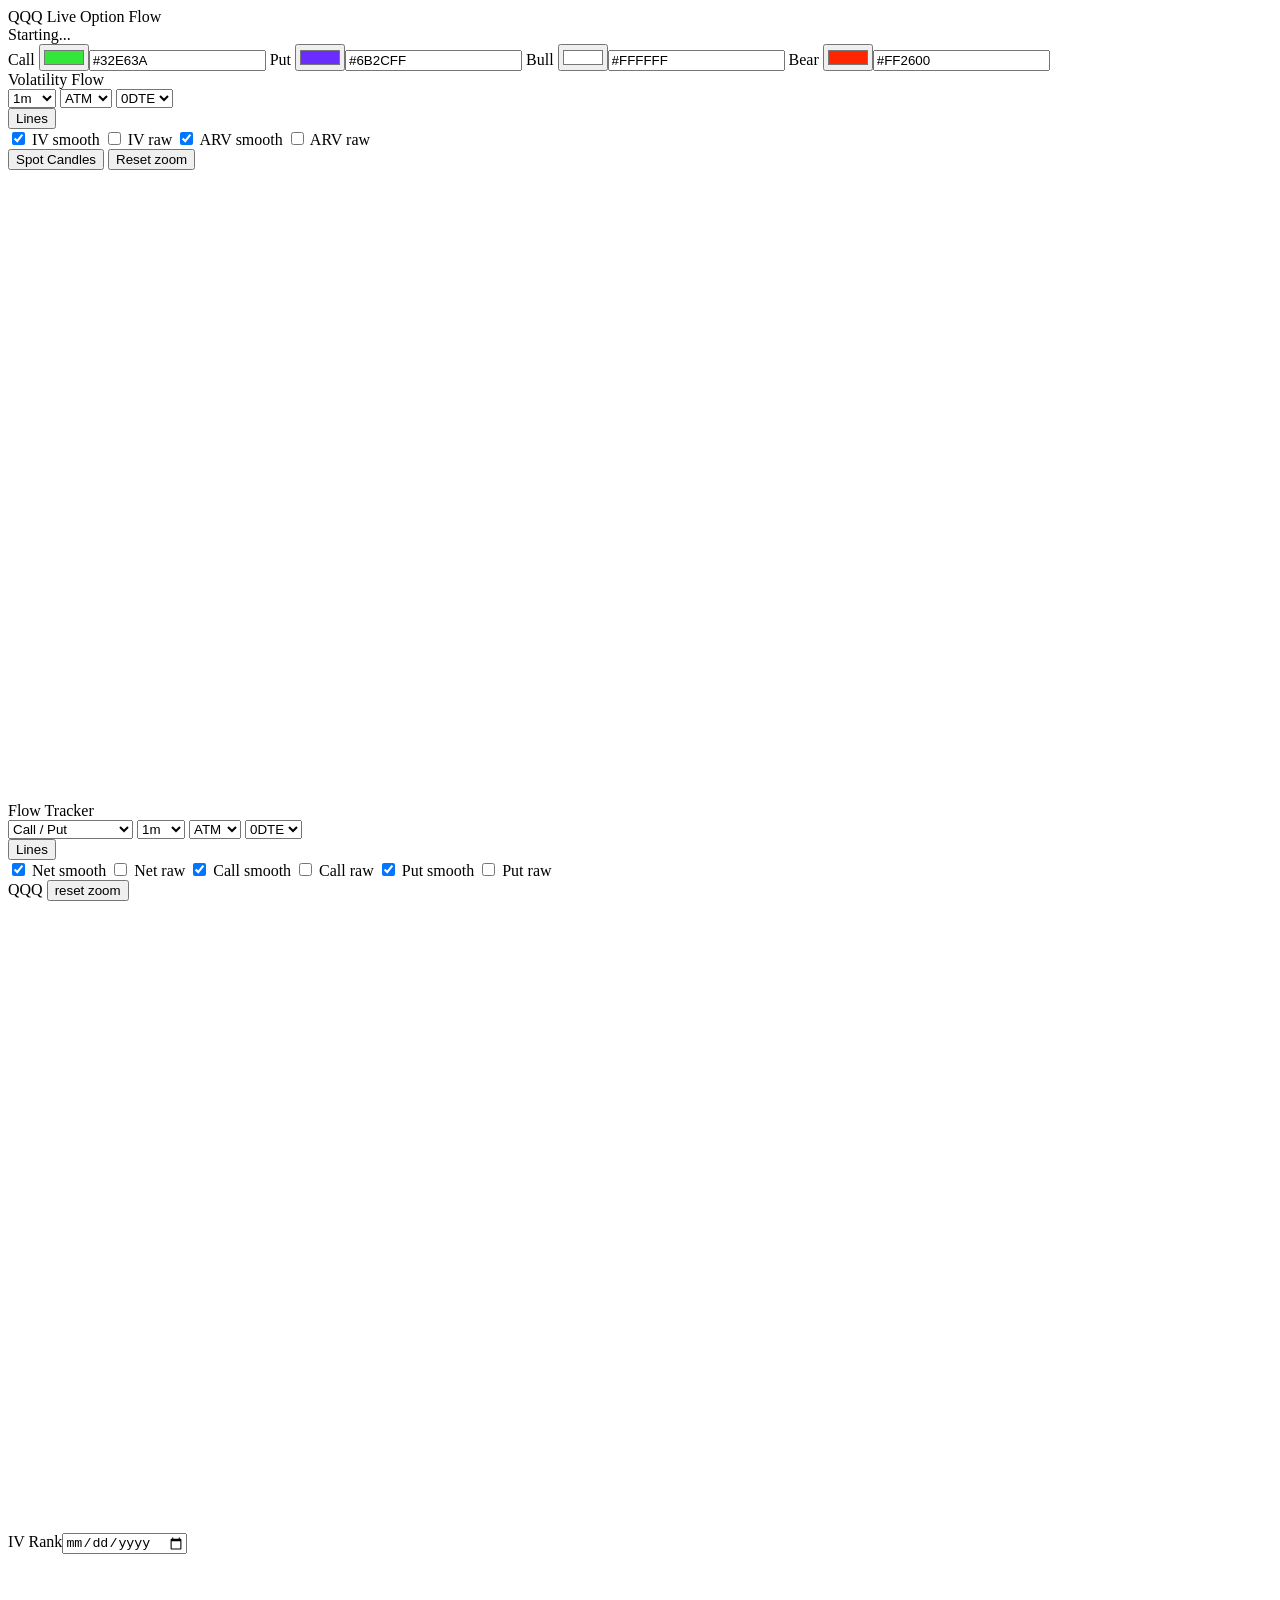
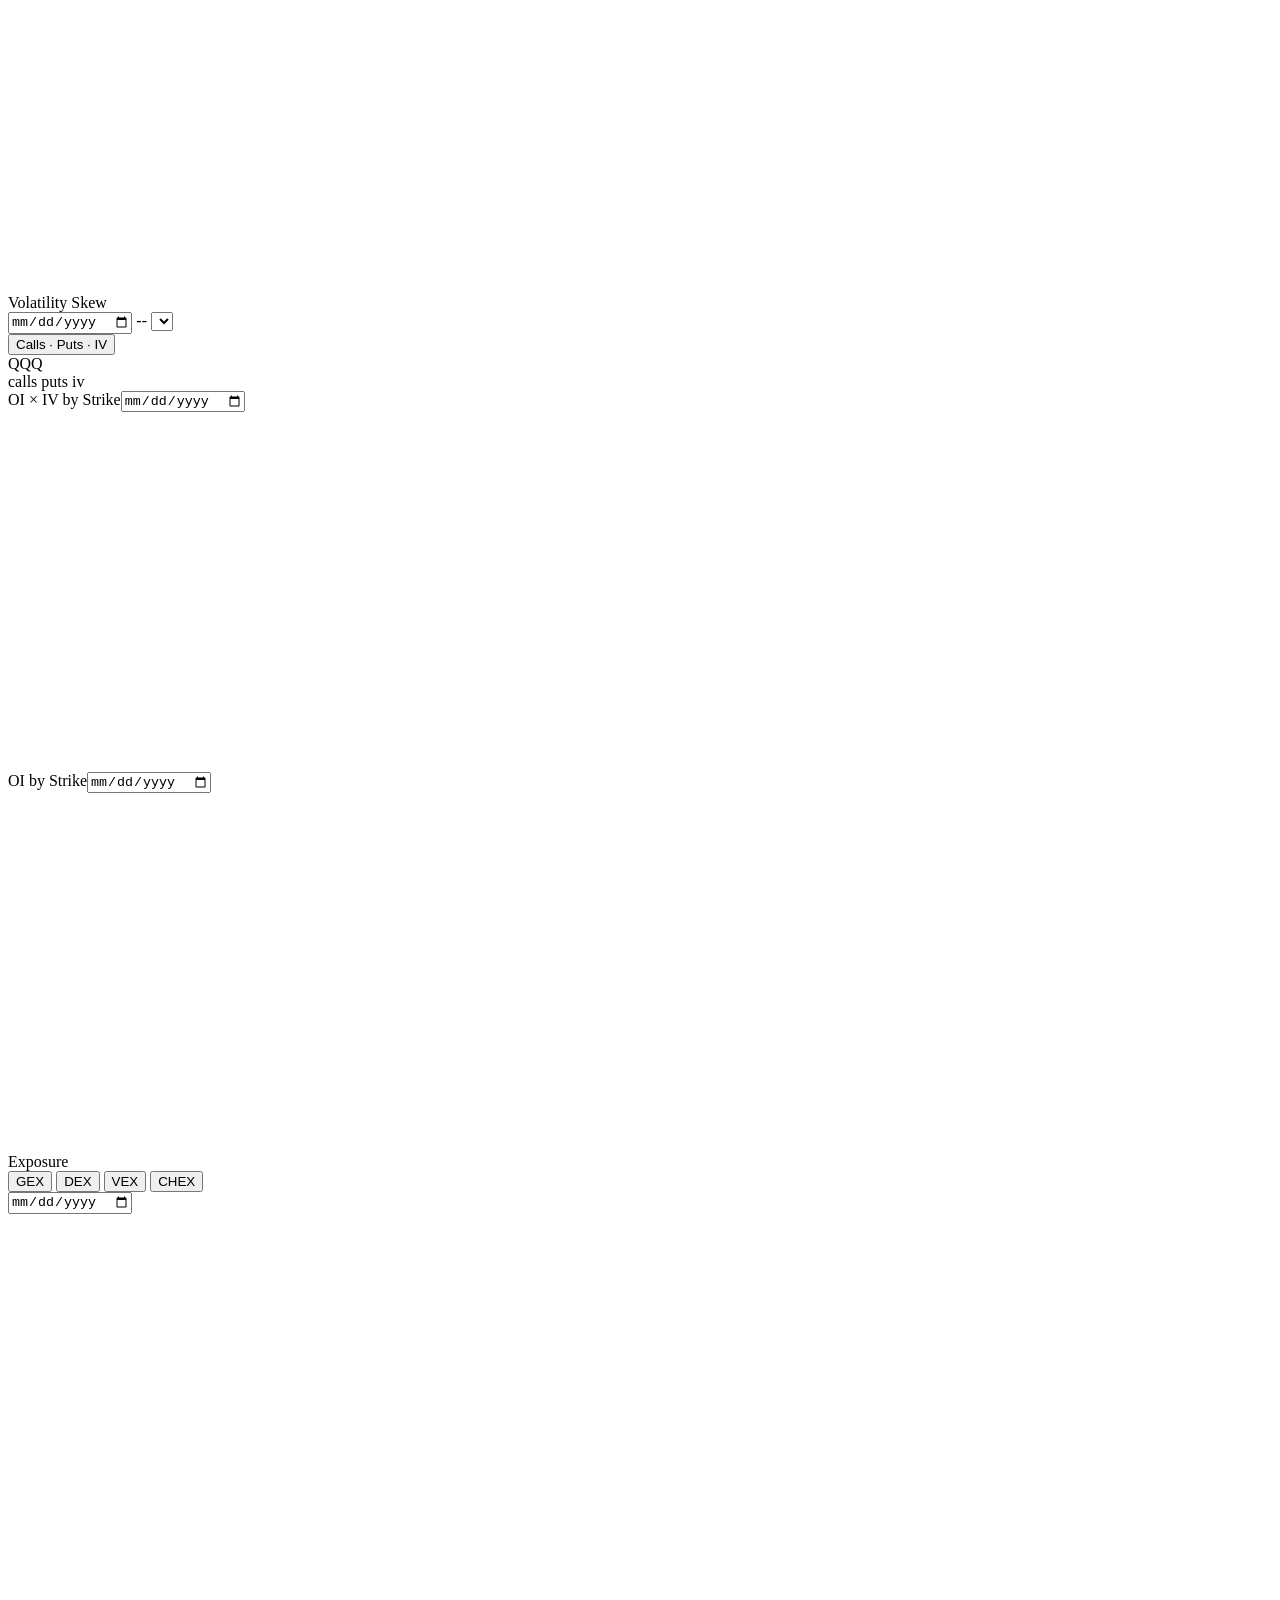
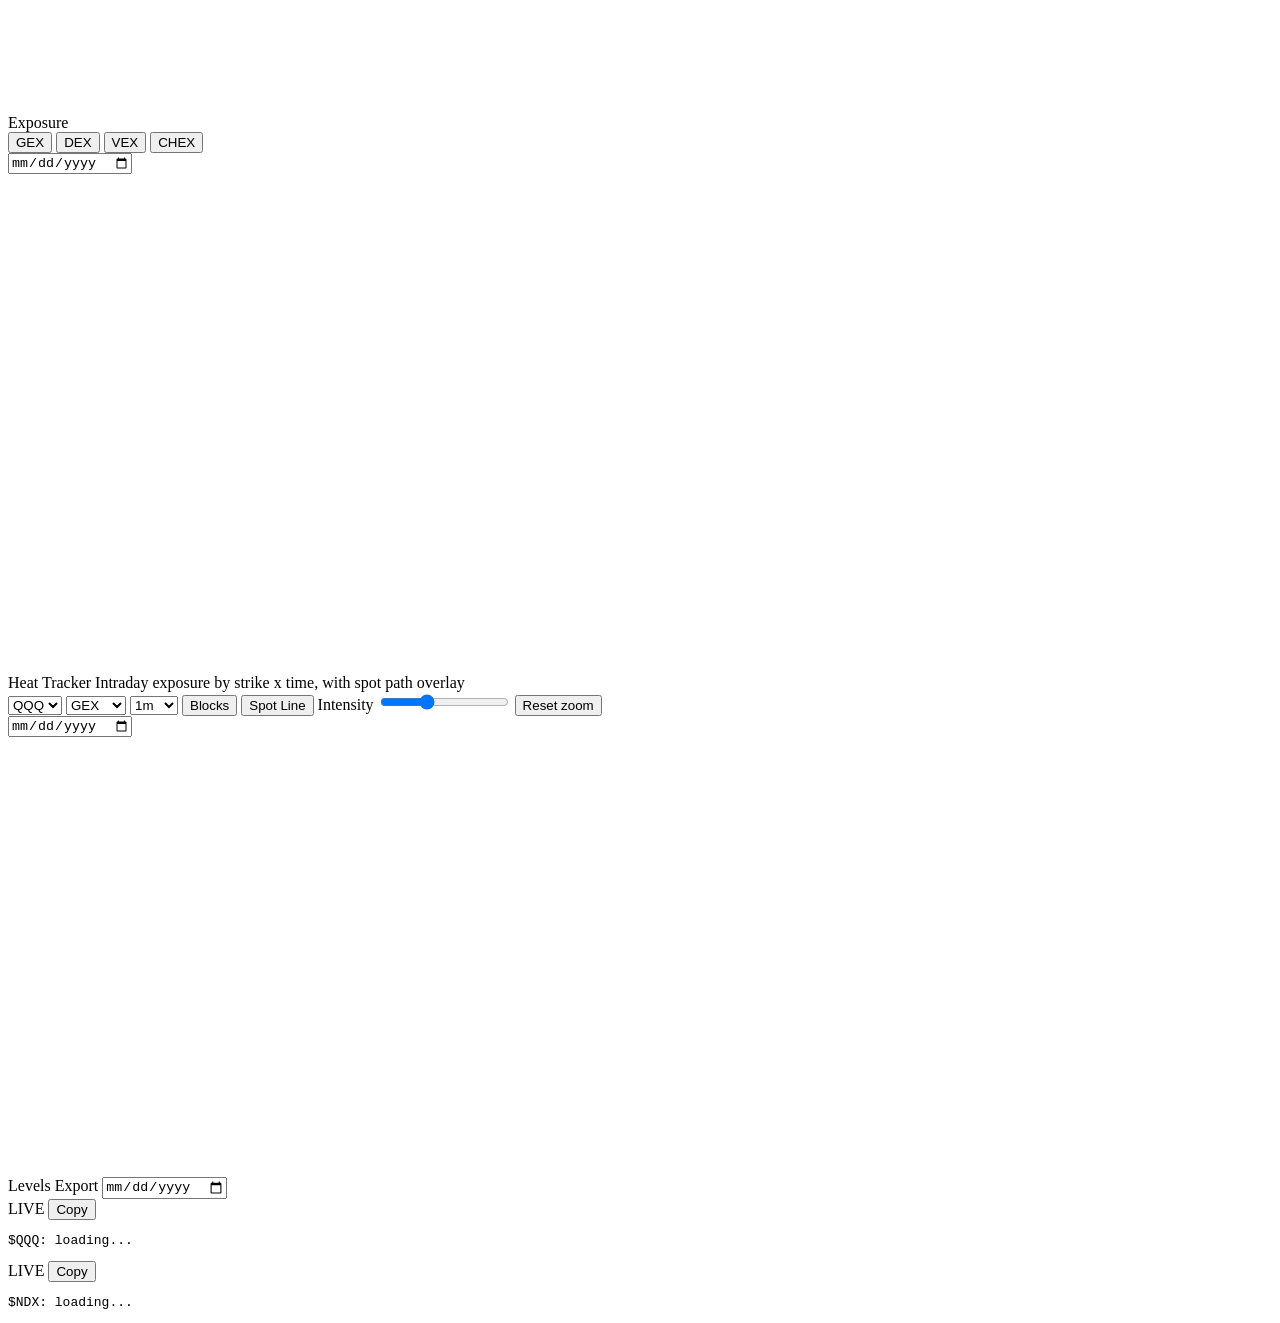
==== frontend/index.html @ a649652a "feat: Add live dashboard for QQQ option flow - Implemented a new live dashboard in `frontend/index.h" ====
<!doctype html>
<html>
<head>
<meta charset="utf-8">
<meta name="viewport" content="width=device-width, initial-scale=1">
<title>QQQ Live Option Flow</title>
<script src="https://cdn.plot.ly/plotly-2.35.2.min.js"></script>
<link rel="stylesheet" href="/assets/app.css">
</head>
<body>
<div class="topbar">
  <div>
    <div class="title">QQQ Live Option Flow</div>
    <div class="meta" id="status">Starting...</div>
  </div>
  <div class="top-actions">
    <div class="color-controls">
      <label class="color-control">Call <input id="callColor" type="color" value="#32E63A"><input id="callHex" class="hex-input" value="#32E63A" spellcheck="false"></label>
      <label class="color-control">Put <input id="putColor" type="color" value="#6B2CFF"><input id="putHex" class="hex-input" value="#6B2CFF" spellcheck="false"></label>
      <label class="color-control">Bull <input id="bullColor" type="color" value="#FFFFFF"><input id="bullHex" class="hex-input" value="#FFFFFF" spellcheck="false"></label>
      <label class="color-control">Bear <input id="bearColor" type="color" value="#FF2600"><input id="bearHex" class="hex-input" value="#FF2600" spellcheck="false"></label>
    </div>
    <div class="meta" id="clock"></div>
  </div>
</div>
<div class="grid">
  <div class="panel wide">
    <div class="panel-header">
      <span class="dot"></span>Volatility Flow
      <div class="flow-controls">
        <select id="flowInterval">
          <option value="1">1m</option>
          <option value="5">5m</option>
          <option value="15">15m</option>
          <option value="30">30m</option>
        </select>
        <select id="flowMoneyness">
          <option value="ALL">ALL</option>
          <option value="ITM">ITM</option>
          <option value="ATM" selected>ATM</option>
          <option value="OTM">OTM</option>
        </select>
        <select id="flowExpiry">
          <option value="ALL">ALL</option>
          <option value="0DTE" selected>0DTE</option>
        </select>
        <div class="flow-line-menu">
          <button id="flowLinesToggle" type="button">Lines</button>
          <div id="flowLinesMenu" class="flow-line-popover">
            <label><input type="checkbox" data-flow-line="iv" checked> IV smooth</label>
            <label><input type="checkbox" data-flow-line="ivRaw"> IV raw</label>
            <label><input type="checkbox" data-flow-line="arv" checked> ARV smooth</label>
            <label><input type="checkbox" data-flow-line="arvRaw"> ARV raw</label>
          </div>
        </div>
        <button id="flowSpotToggle" type="button">Spot Candles</button>
        <button id="flowResetZoom" type="button">Reset zoom</button>
      </div>
    </div>
    <div class="body flow-wrap" id="flowWrap">
      <canvas id="flowCanvas" style="width:100%; height:100%; display:block;"></canvas>
      <div id="flowTooltip" class="heat-tooltip" style="display:none;"></div>
    </div>
  </div>
  <div class="panel wide">
    <div class="panel-header">
      <span class="dot"></span>Flow Tracker
      <div class="flow-controls">
        <select id="trackerMode">
          <option value="CALL_PUT" selected>Call / Put</option>
          <option value="PREMIUM">Premium $ (beta)</option>
        </select>
        <select id="trackerInterval">
          <option value="1" selected>1m</option>
          <option value="5">5m</option>
          <option value="15">15m</option>
          <option value="30">30m</option>
        </select>
        <select id="trackerMoneyness">
          <option value="ALL">ALL</option>
          <option value="ITM">ITM</option>
          <option value="ATM" selected>ATM</option>
          <option value="OTM">OTM</option>
        </select>
        <select id="trackerExpiry">
          <option value="ALL">ALL</option>
          <option value="0DTE" selected>0DTE</option>
        </select>
        <div class="flow-line-menu">
          <button id="trackerLinesToggle" type="button">Lines</button>
          <div id="trackerLinesMenu" class="flow-line-popover">
            <label><input type="checkbox" data-tracker-line="net" checked> Net smooth</label>
            <label><input type="checkbox" data-tracker-line="netRaw"> Net raw</label>
            <label><input type="checkbox" data-tracker-line="call" checked> Call smooth</label>
            <label><input type="checkbox" data-tracker-line="callRaw"> Call raw</label>
            <label><input type="checkbox" data-tracker-line="put" checked> Put smooth</label>
            <label><input type="checkbox" data-tracker-line="putRaw"> Put raw</label>
          </div>
        </div>
        <span id="trackerTicker" class="skew-readout">QQQ</span>
        <button id="trackerResetZoom" type="button">reset zoom</button>
      </div>
    </div>
    <div class="body flow-wrap" id="trackerWrap">
      <canvas id="trackerCanvas" style="width:100%; height:100%; display:block;"></canvas>
      <div id="trackerTooltip" class="heat-tooltip" style="display:none;"></div>
    </div>
  </div>
  <div class="panel">
    <div class="panel-header"><span class="dot"></span>IV Rank<input type="date" class="panel-date-picker" id="ivRankDate"></div>
    <div class="body"><div id="ivrank" style="height:340px;"></div></div>
  </div>
  <div class="panel skew-panel">
    <div class="panel-header"><span class="dot" style="background:#FACC15"></span>Volatility Skew
      <div class="skew-controls">
        <input type="date" class="panel-date-picker skew-date-picker" id="skewDatePicker">
        <span id="skewDate" class="skew-readout">--</span>
        <select id="skewExpiry"></select>
        <div class="skew-series" id="skewSeries">
          <button type="button" id="skewSeriesBtn">Calls · Puts · IV</button>
          <div class="skew-series-menu" id="skewSeriesMenu" hidden>
            <label><input type="checkbox" data-series="call" checked> Calls</label>
            <label><input type="checkbox" data-series="put" checked> Puts</label>
            <label><input type="checkbox" data-series="iv" checked> IV</label>
          </div>
        </div>
        <span id="skewTicker" class="skew-readout">QQQ</span>
      </div>
    </div>
    <div class="body skew-wrap">
      <div id="skew" style="height:100%;"></div>
      <div class="skew-mini-legend" aria-hidden="true">
        <span class="sample calls"></span><span>calls</span>
        <span class="sample puts"></span><span>puts</span>
        <span class="sample iv"></span><span>iv</span>
      </div>
      <div id="skewTooltip" class="skew-tooltip"></div>
    </div>
  </div>
  <div class="panel">
    <div class="panel-header"><span class="dot"></span>OI × IV by Strike<input type="date" class="panel-date-picker" id="oiIvDate"></div>
    <div class="body"><div id="oiiv" style="height:360px;"></div></div>
  </div>
  <div class="panel">
    <div class="panel-header"><span class="dot put-color"></span>OI by Strike<input type="date" class="panel-date-picker" id="oiDate"></div>
    <div class="body"><div id="oi" style="height:360px;"></div></div>
  </div>
  <div class="panel">
    <div class="panel-header">
      <span class="dot"></span>Exposure
      <div class="exposure-tabs" data-panel="gex">
        <button type="button" class="exposure-tab" data-metric="net_gex">GEX</button>
        <button type="button" class="exposure-tab" data-metric="net_dex">DEX</button>
        <button type="button" class="exposure-tab" data-metric="net_vex">VEX</button>
        <button type="button" class="exposure-tab" data-metric="net_chex">CHEX</button>
      </div>
      <input type="date" class="panel-date-picker" id="exposureGexDate">
    </div>
    <div class="body">
      <div id="gex" style="height:500px;"></div>
      <div id="gexDealerBalance" class="dealer-balance"></div>
    </div>
  </div>
  <div class="panel">
    <div class="panel-header">
      <span class="dot put-color"></span>Exposure
      <div class="exposure-tabs" data-panel="dex">
        <button type="button" class="exposure-tab" data-metric="net_gex">GEX</button>
        <button type="button" class="exposure-tab" data-metric="net_dex">DEX</button>
        <button type="button" class="exposure-tab" data-metric="net_vex">VEX</button>
        <button type="button" class="exposure-tab" data-metric="net_chex">CHEX</button>
      </div>
      <input type="date" class="panel-date-picker" id="exposureDexDate">
    </div>
    <div class="body">
      <div id="dex" style="height:500px;"></div>
      <div id="dexDealerBalance" class="dealer-balance"></div>
    </div>
  </div>
  <div class="panel wide">
    <div class="panel-header">
      <span class="dot"></span>Heat Tracker
      <span class="panel-subtitle">Intraday exposure by strike x time, with spot path overlay</span>
      <div class="heat-controls">
        <select id="heatTicker">
          <option value="QQQ">QQQ</option>
          <option value="NDX">NDX</option>
        </select>
        <select id="heatMetric">
          <option value="net_gex">GEX</option>
          <option value="net_dex">DEX</option>
          <option value="net_vex">VEX</option>
          <option value="net_chex">CHEX</option>
        </select>
        <select id="heatInterval">
          <option value="1">1m</option>
          <option value="5">5m</option>
          <option value="15">15m</option>
          <option value="30">30m</option>
        </select>
        <button id="heatModeToggle" type="button">Blocks</button>
        <button id="heatSpotToggle" type="button">Spot Line</button>
        <span>Intensity</span>
        <input id="heatIntensity" type="range" min="0" max="100" value="35">
        <button id="heatResetZoom" type="button">Reset zoom</button>
      </div>
      <input type="date" class="panel-date-picker" id="heatDate">
    </div>
    <div class="body" id="gexribbonWrap" style="height:440px; position:relative; padding:0;">
      <canvas id="gexribbonCanvas" style="width:100%; height:100%; display:block;"></canvas>
      <div id="gexribbonTooltip" class="heat-tooltip" style="display:none;"></div>
    </div>
  </div>
  <div class="panel wide">
    <div class="panel-header">
      <span class="dot" style="background:#FACC15"></span>Levels Export
      <input type="date" class="panel-date-picker" id="levelsDate">
    </div>
    <div class="body levels-body">
      <div class="levels-row">
        <div class="levels-row-header">
          <span class="levels-tag" id="levelsTag">LIVE</span>
          <button type="button" id="levelsCopyBtn">Copy</button>
        </div>
        <pre class="export-line" id="levelsExport">$QQQ: loading...</pre>
      </div>
      <div class="levels-row">
        <div class="levels-row-header">
          <span class="levels-tag" id="levelsTagB">LIVE</span>
          <button type="button" id="levelsCopyBtnB">Copy</button>
        </div>
        <pre class="export-line" id="levelsExportB">$NDX: loading...</pre>
      </div>
    </div>
  </div>
</div>
<script type="module" src="/assets/app.js"></script>
</body>
</html>
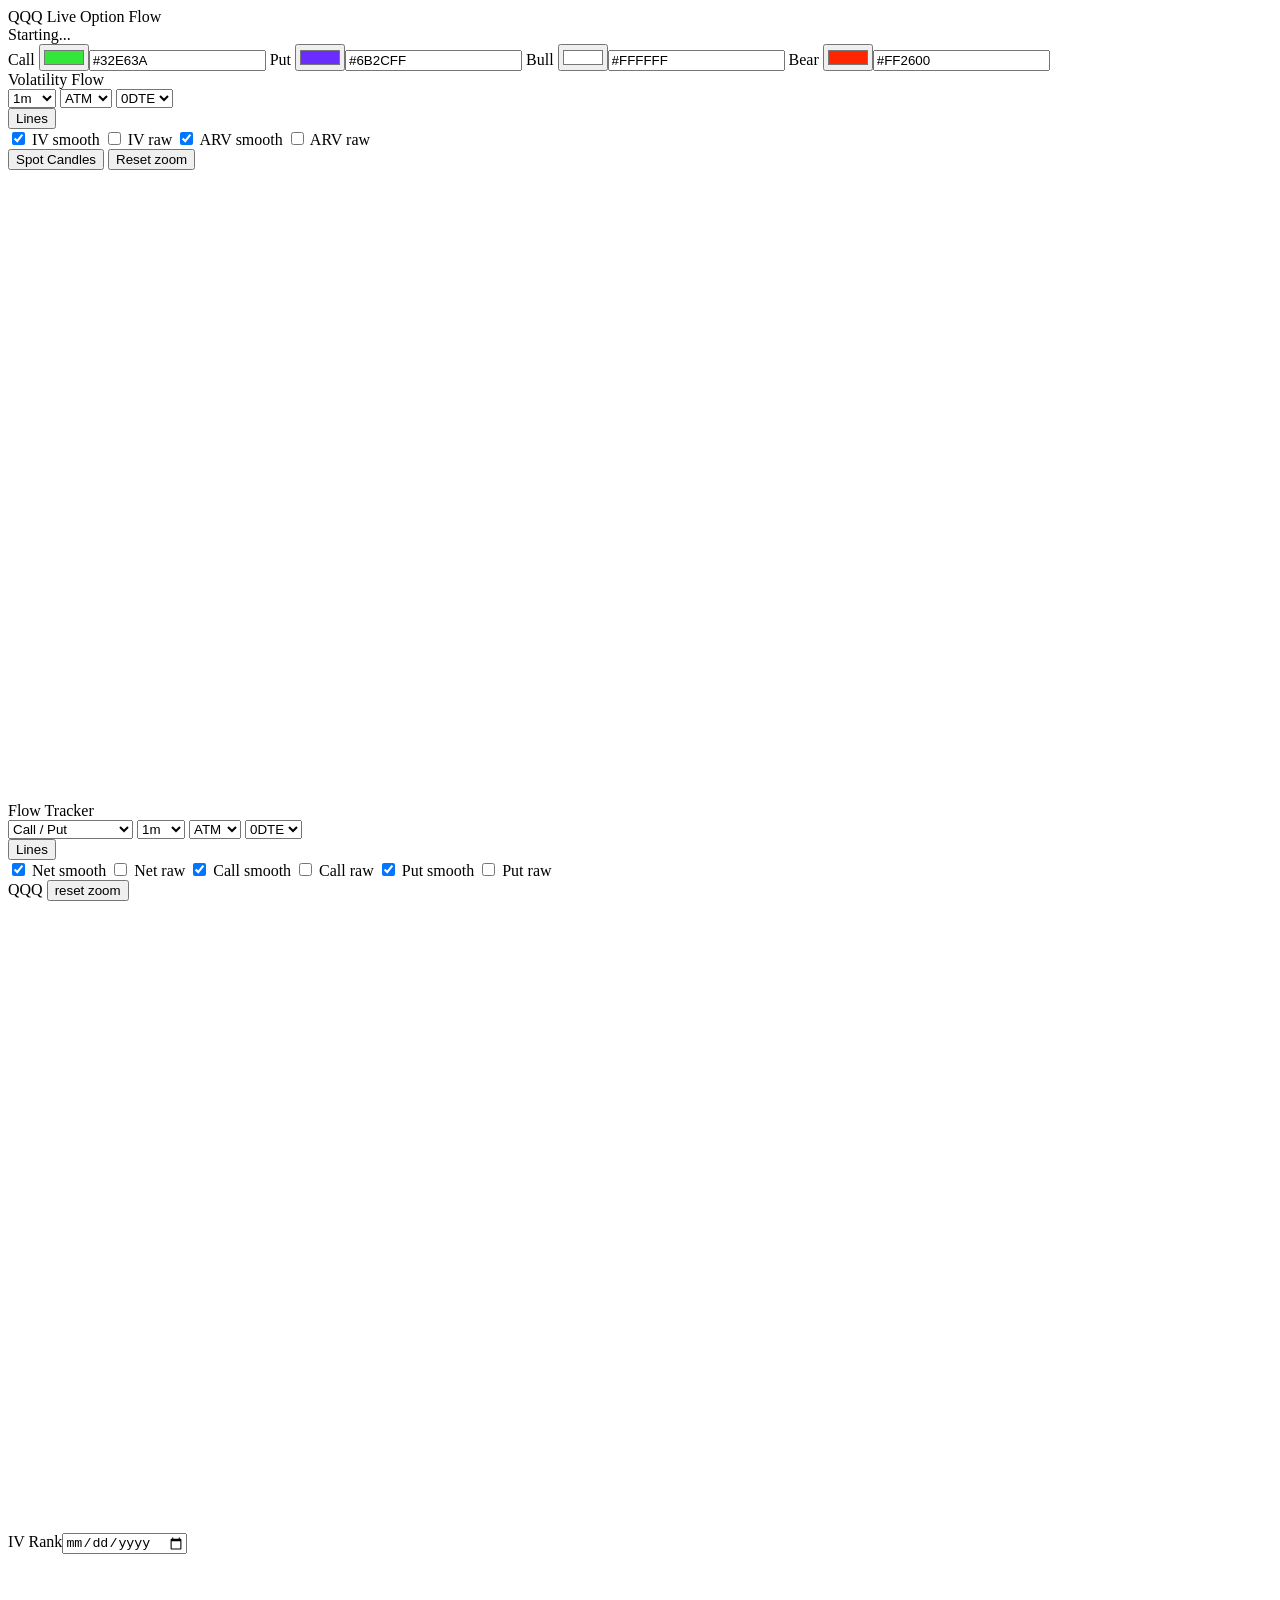
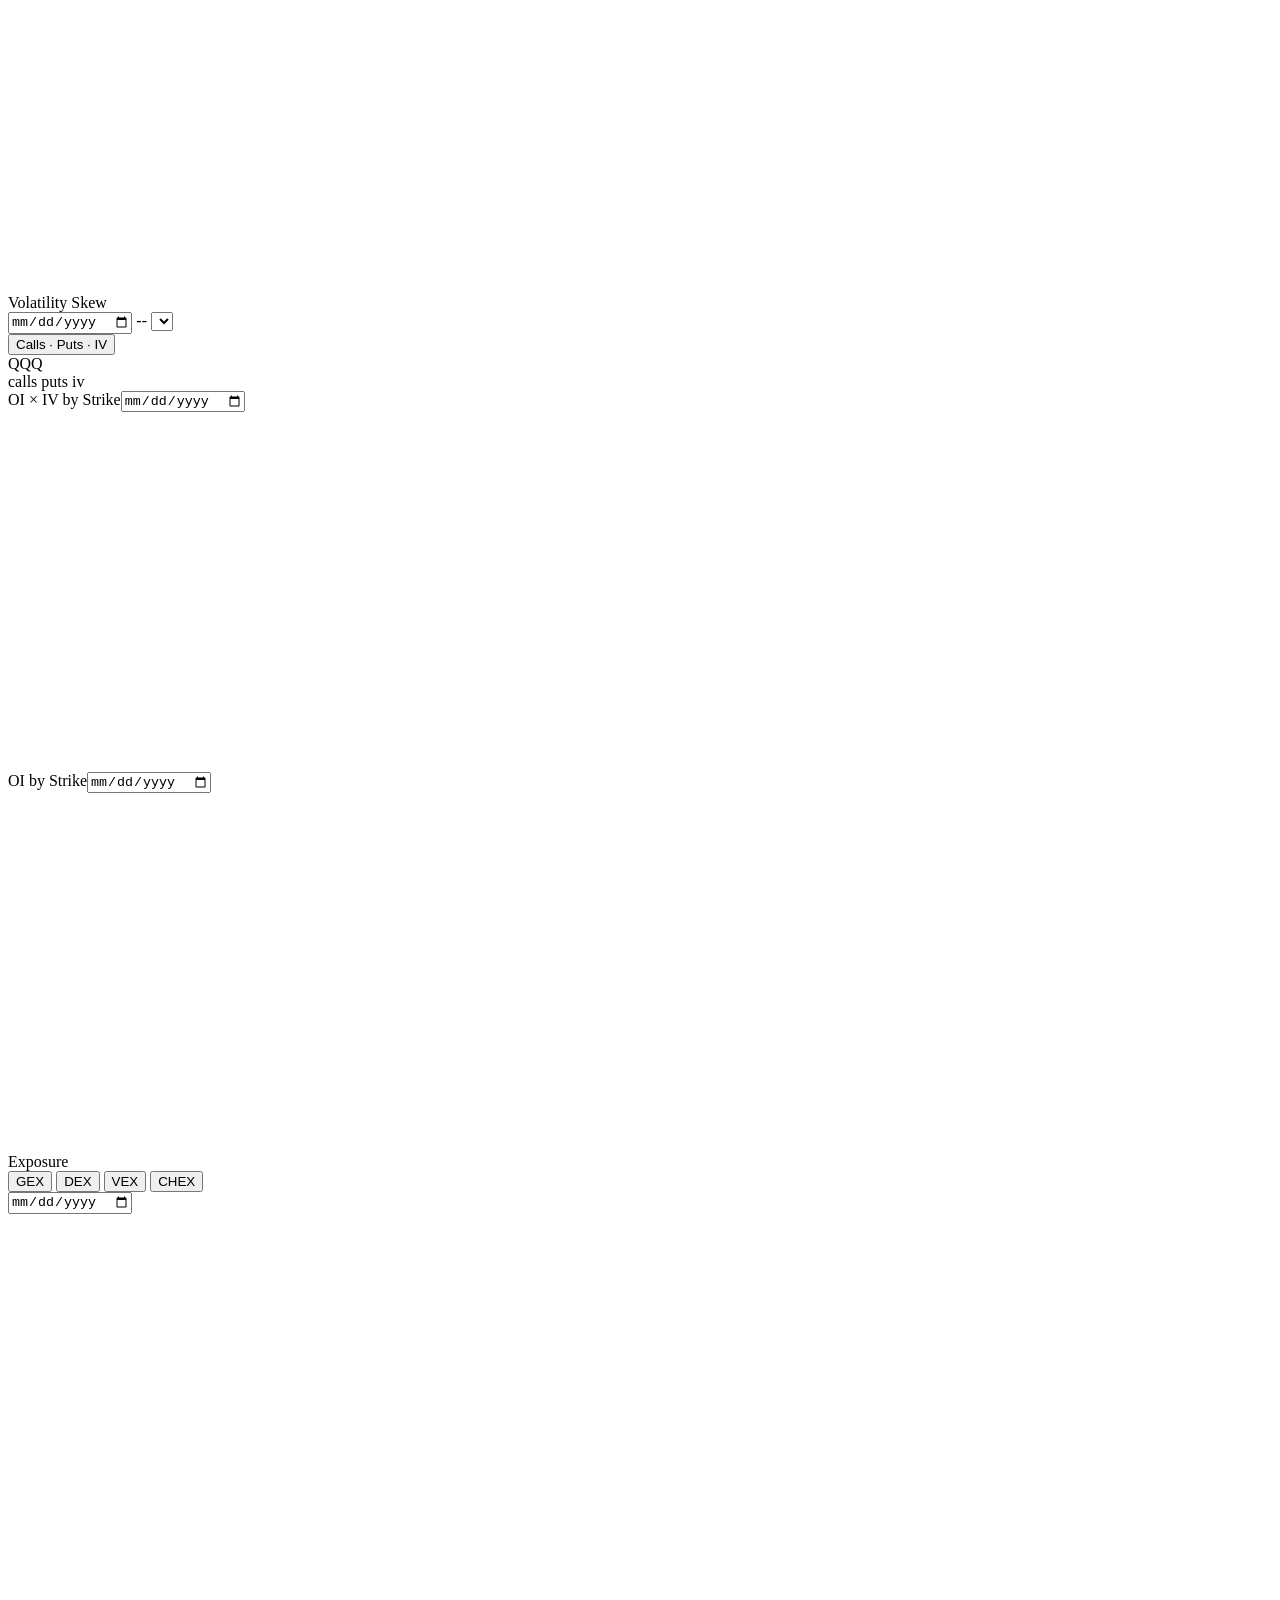
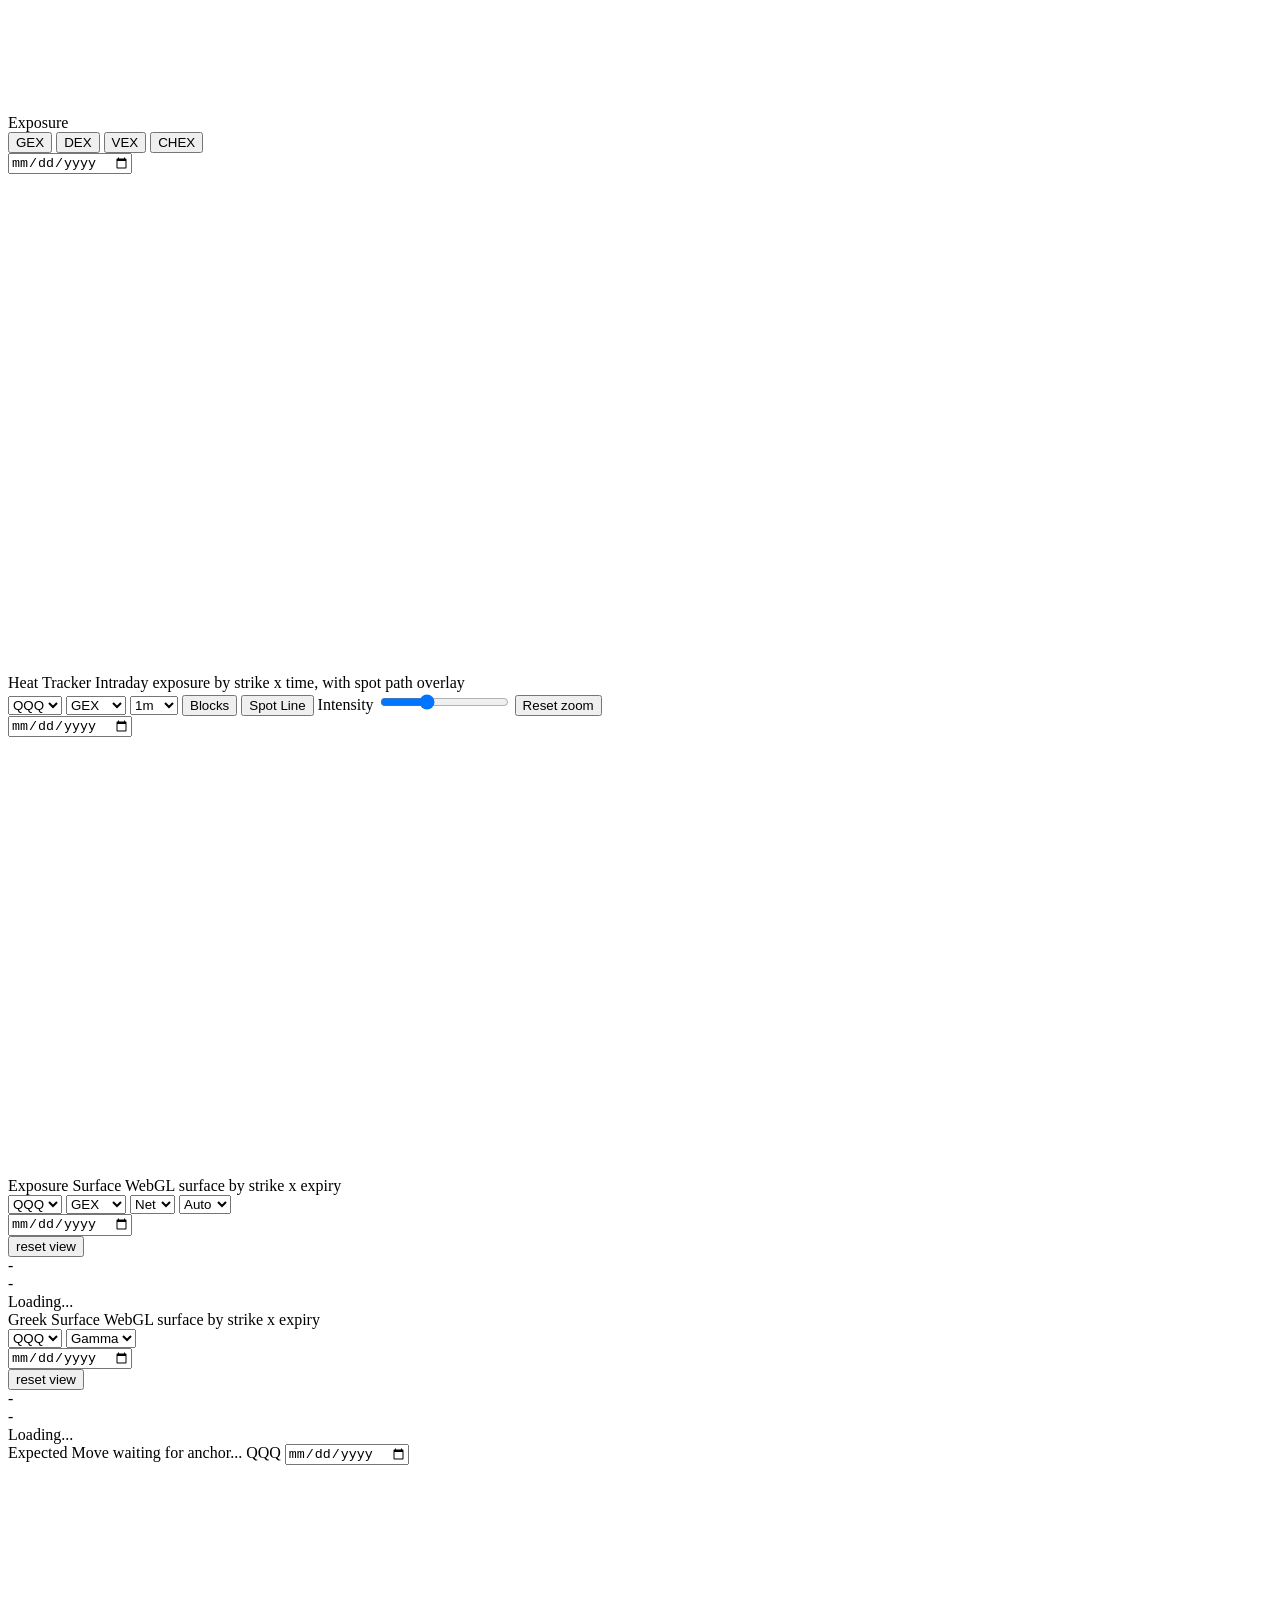
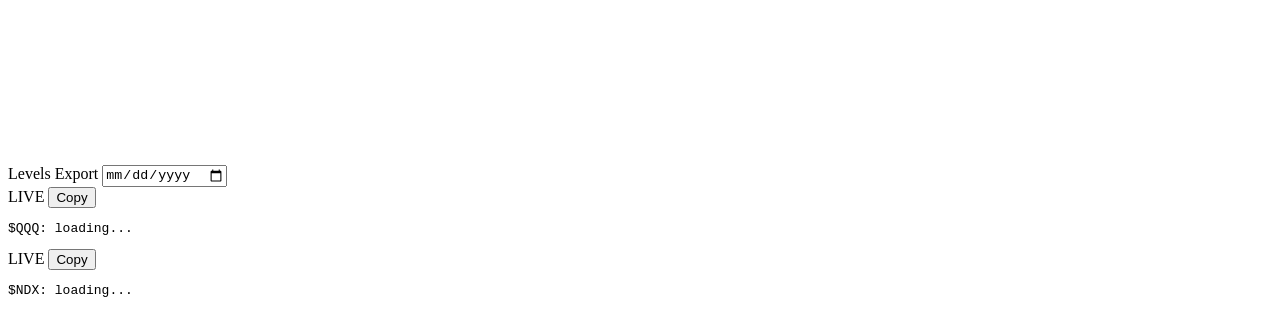
==== commit 7ea072d5: "feat: add 3D surface renderer and Greek surface service - Implemented a new WebGL-based 3D surface r" ====
--- a/frontend/index.html
+++ b/frontend/index.html
@@ -211,6 +211,92 @@
       <div id="gexribbonTooltip" class="heat-tooltip" style="display:none;"></div>
     </div>
   </div>
+  <div class="panel" id="exposureSurfacePanel">
+    <div class="panel-header">
+      <span class="dot" style="background:#22D3EE"></span>Exposure Surface
+      <span class="panel-subtitle">WebGL surface by strike x expiry</span>
+      <div class="surface3d__controls">
+        <select id="exposureTicker">
+          <option value="QQQ">QQQ</option>
+          <option value="NDX">NDX</option>
+        </select>
+        <select id="exposureGreek">
+          <option value="gex">GEX</option>
+          <option value="dex">DEX</option>
+          <option value="vex">VEX</option>
+          <option value="chex">CHEX</option>
+        </select>
+        <select id="exposureMode">
+          <option value="net">Net</option>
+          <option value="call">Call</option>
+          <option value="put">Put</option>
+        </select>
+        <select id="exposureRange">
+          <option value="">Auto</option>
+          <option value="5">±5</option>
+          <option value="10">±10</option>
+          <option value="20">±20</option>
+          <option value="50">±50</option>
+          <option value="250">±250</option>
+        </select>
+      </div>
+      <input type="date" class="panel-date-picker" id="exposureDate">
+    </div>
+    <div class="body surface3d__body">
+      <div class="surface3d__stage">
+        <div class="surface3d__canvas" id="exposure3dCanvas"></div>
+        <button class="chart-reset surface3d__reset" id="exposureResetView" type="button">reset view</button>
+        <div class="surface3d__bar" id="exposureLegend">
+          <span id="exposureLegendMin">-</span>
+          <div class="surface3d__gradient"></div>
+          <span id="exposureLegendMax">-</span>
+        </div>
+      </div>
+      <div class="surface3d__status" id="exposureStatus">Loading...</div>
+    </div>
+  </div>
+  <div class="panel" id="rawgreekSurfacePanel">
+    <div class="panel-header">
+      <span class="dot" style="background:#22D3EE"></span>Greek Surface
+      <span class="panel-subtitle">WebGL surface by strike x expiry</span>
+      <div class="surface3d__controls">
+        <select id="rawgreekTicker">
+          <option value="QQQ">QQQ</option>
+          <option value="NDX">NDX</option>
+        </select>
+        <select id="rawgreekGreek">
+          <option value="gamma">Gamma</option>
+          <option value="delta">Delta</option>
+          <option value="theta">Theta</option>
+          <option value="vega">Vega</option>
+        </select>
+      </div>
+      <input type="date" class="panel-date-picker" id="rawgreekDate">
+    </div>
+    <div class="body surface3d__body">
+      <div class="surface3d__stage">
+        <div class="surface3d__canvas" id="rawgreek3dCanvas"></div>
+        <button class="chart-reset surface3d__reset" id="rawgreekResetView" type="button">reset view</button>
+        <div class="surface3d__bar" id="rawgreekLegend">
+          <span id="rawgreekLegendMin">-</span>
+          <div class="surface3d__gradient"></div>
+          <span id="rawgreekLegendMax">-</span>
+        </div>
+      </div>
+      <div class="surface3d__status" id="rawgreekStatus">Loading...</div>
+    </div>
+  </div>
+  <div class="panel wide">
+    <div class="panel-header">
+      <span class="dot" style="background:#38BDF8"></span>Expected Move
+      <span class="panel-subtitle" id="emStat">waiting for anchor...</span>
+      <span class="panel-subtitle" id="emTicker">QQQ</span>
+      <input type="date" class="panel-date-picker" id="emDate">
+    </div>
+    <div class="body" id="emWrap" style="height:300px; position:relative; padding:0;">
+      <canvas id="emCanvas" style="width:100%; height:100%; display:block;"></canvas>
+    </div>
+  </div>
   <div class="panel wide">
     <div class="panel-header">
       <span class="dot" style="background:#FACC15"></span>Levels Export
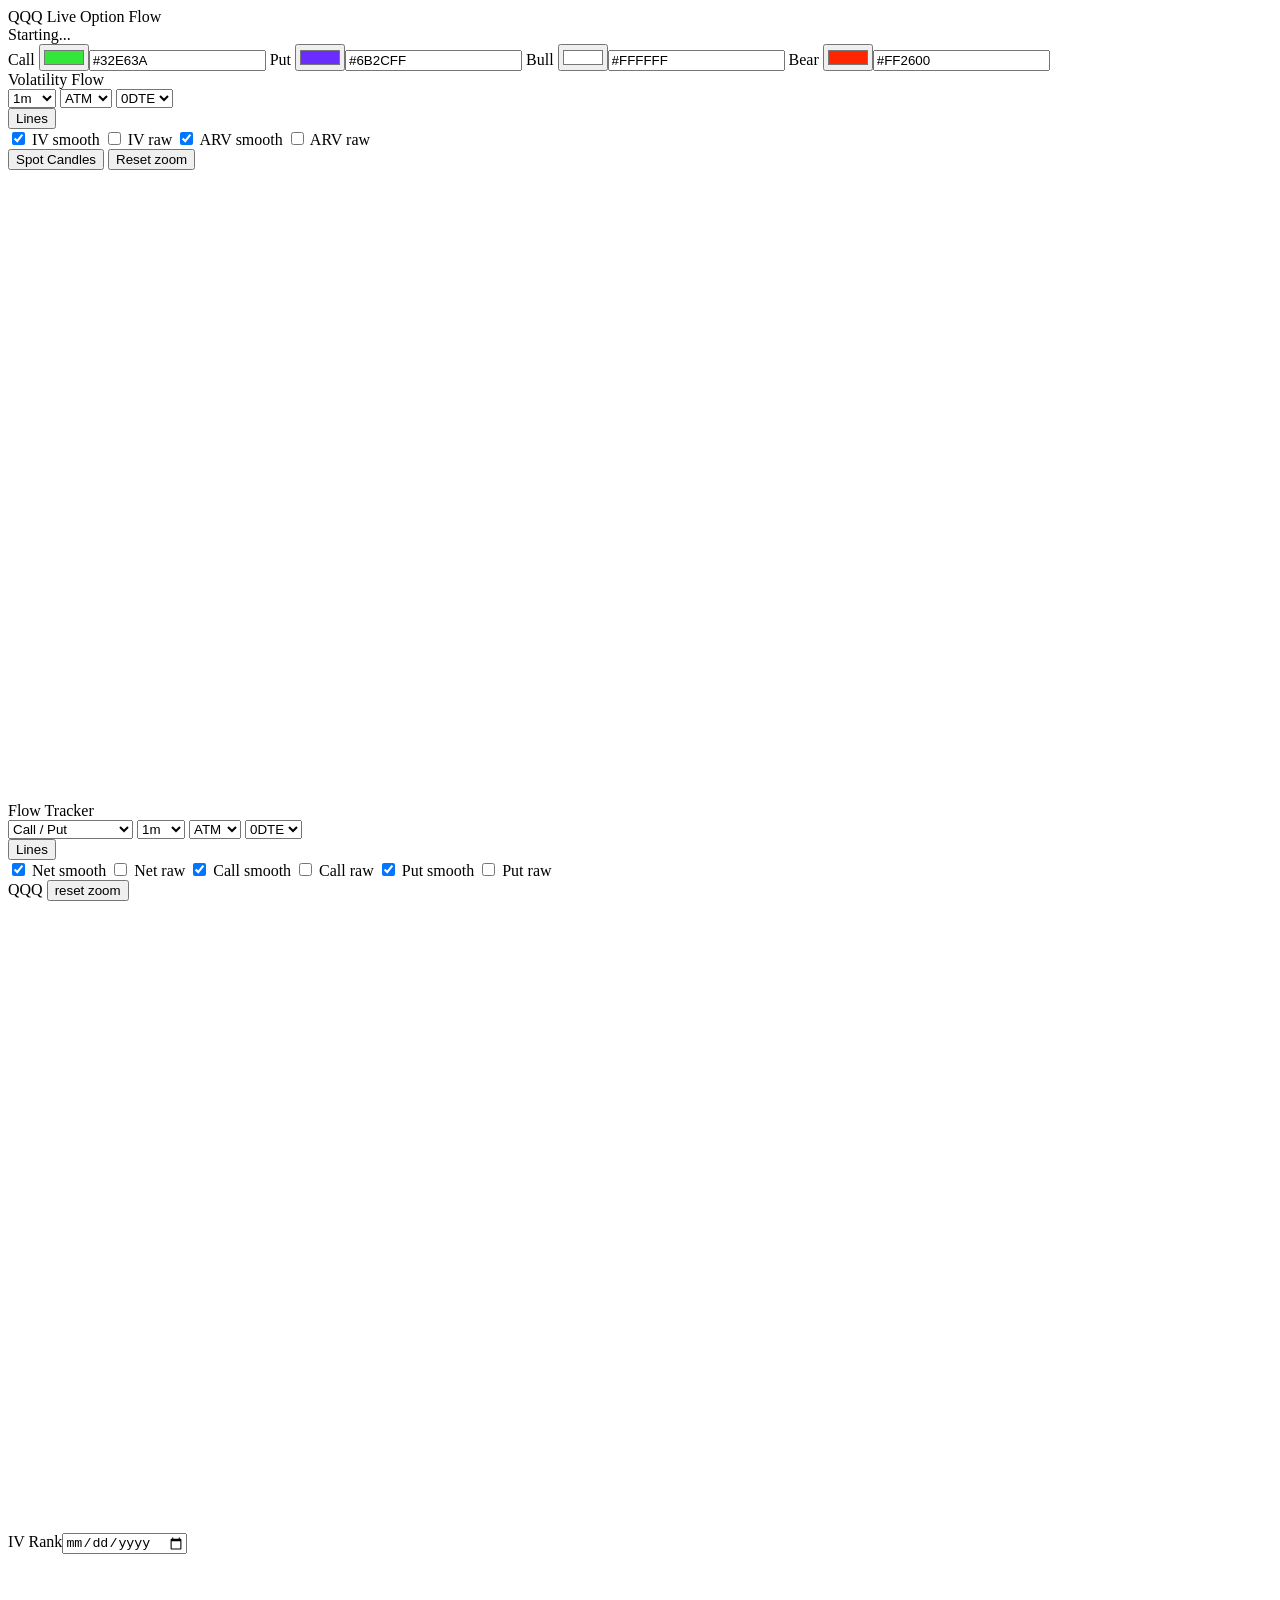
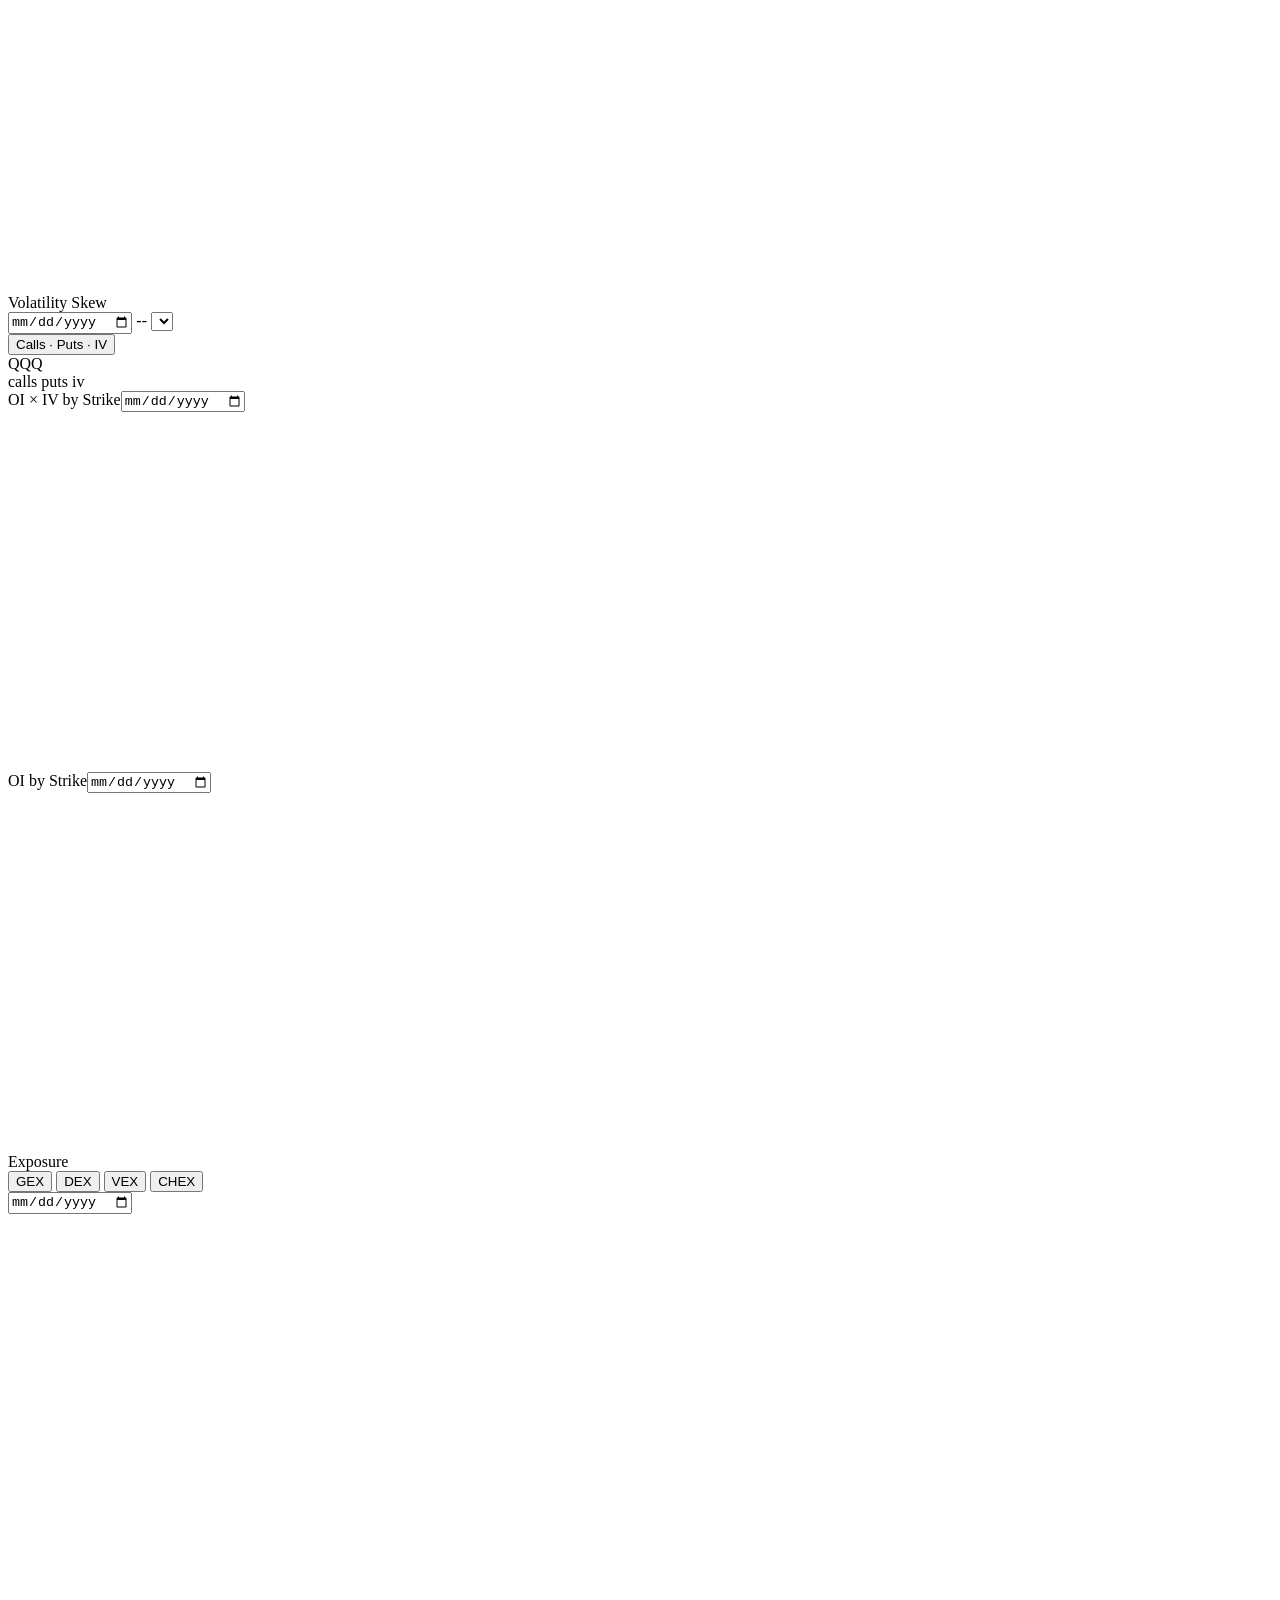
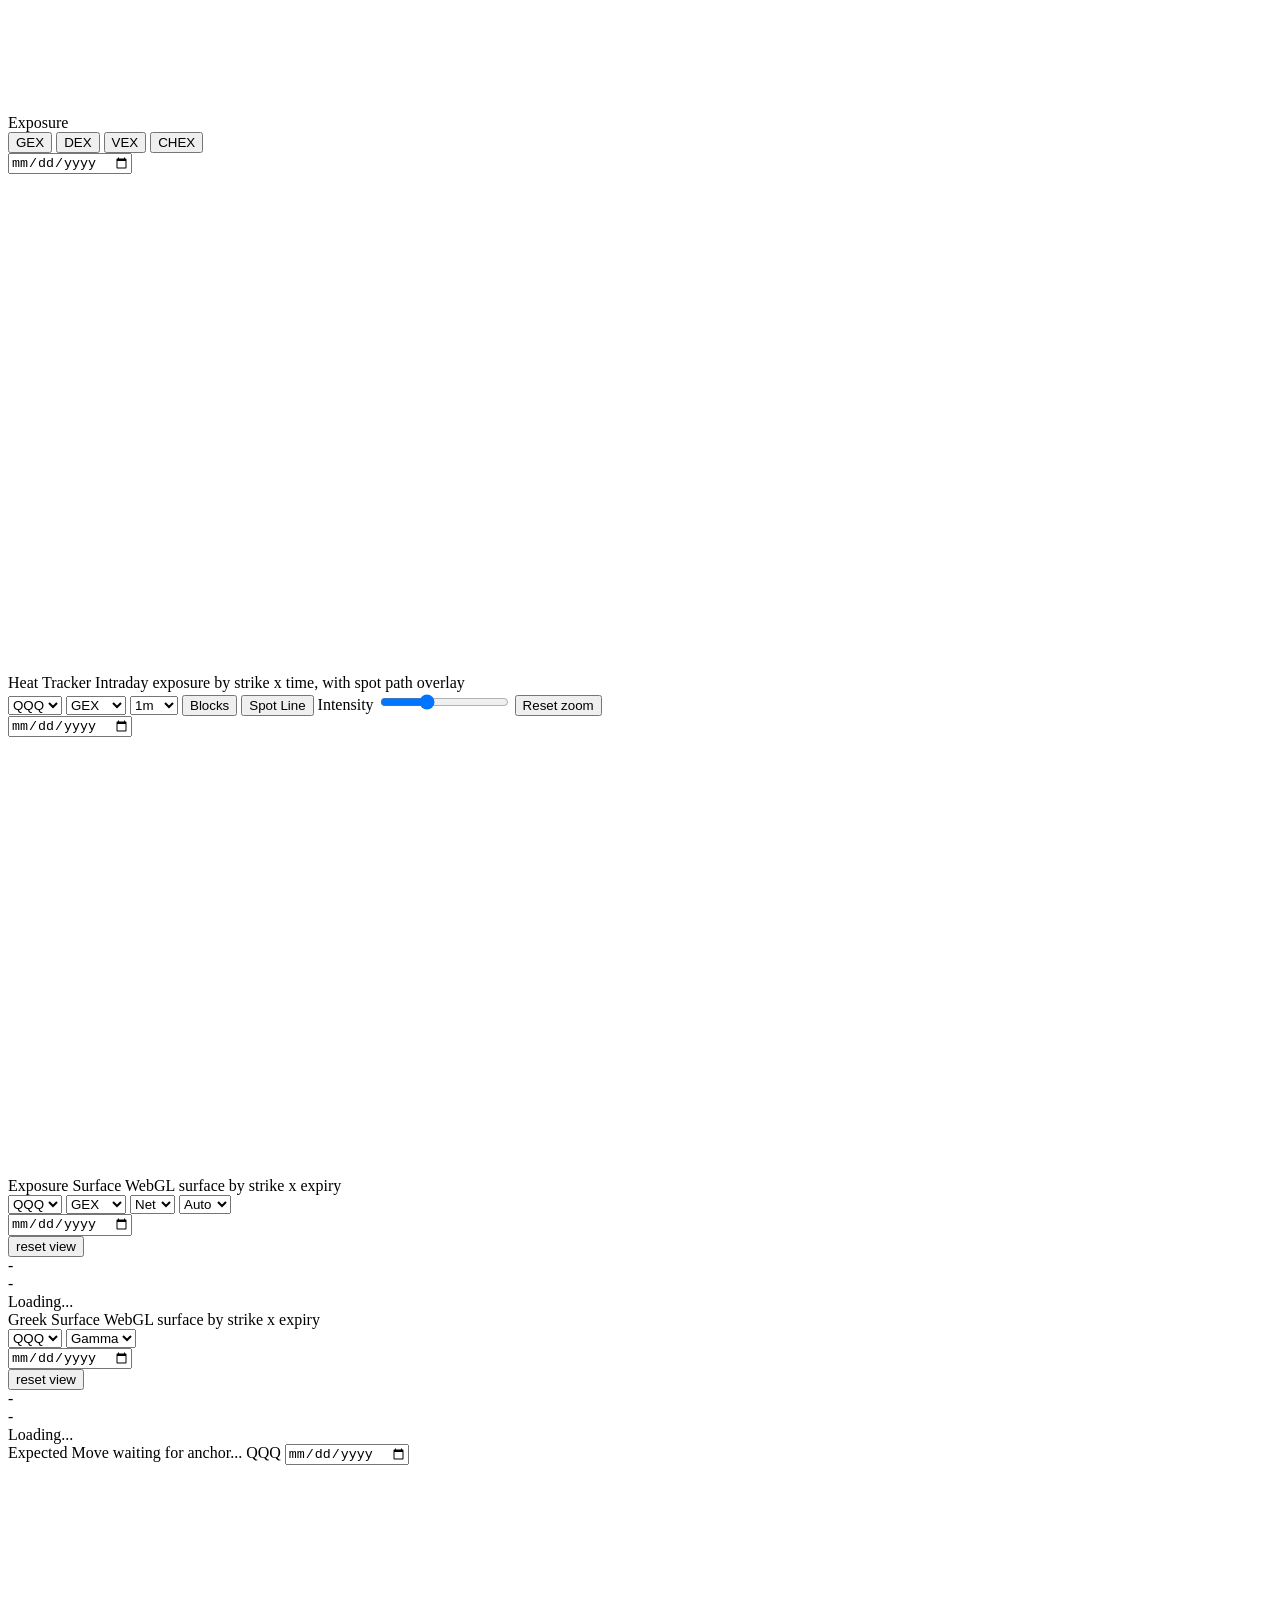
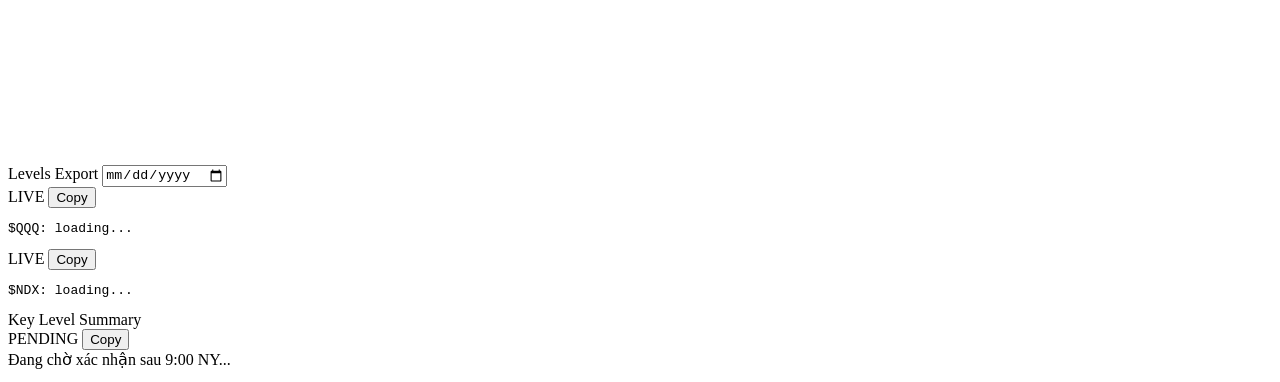
==== commit f83ac9fb: "feat: integrate key level summary feature into dashboard - Added key level summary panel to the fron" ====
--- a/frontend/index.html
+++ b/frontend/index.html
@@ -319,6 +319,31 @@
       </div>
     </div>
   </div>
+  <div class="panel wide">
+    <div class="panel-header">
+      <span class="dot" style="background:#22D3EE"></span>Key Level Summary
+    </div>
+    <div class="body levels-body">
+      <div class="levels-row">
+        <div class="levels-row-header">
+          <span class="levels-tag" id="keyLevelTag">PENDING</span>
+          <button type="button" id="keyLevelCopyBtn">Copy</button>
+        </div>
+        <div id="keyLevelStatus">Đang chờ xác nhận sau 9:00 NY...</div>
+        <div id="keyLevelBody" hidden>
+          <div>Regime GEX: <span id="keyLevelGamma">NA</span></div>
+          <div>IV EOD: <span id="keyLevelIv">NA</span></div>
+          <div>Vanna EOD: <span id="keyLevelVanna">NA</span></div>
+          <div>DEX: <span id="keyLevelDex">NA</span></div>
+          <div>Key Level: <span id="keyLevelKey">NA</span></div>
+          <div>Trigger: <span id="keyLevelTrigger">NA</span></div>
+          <div>Đọc: <span id="keyLevelConfidence">NA</span></div>
+          <ul id="keyLevelNotes"></ul>
+        </div>
+        <pre class="export-line" id="keyLevelExport"></pre>
+      </div>
+    </div>
+  </div>
 </div>
 <script type="module" src="/assets/app.js"></script>
 </body>
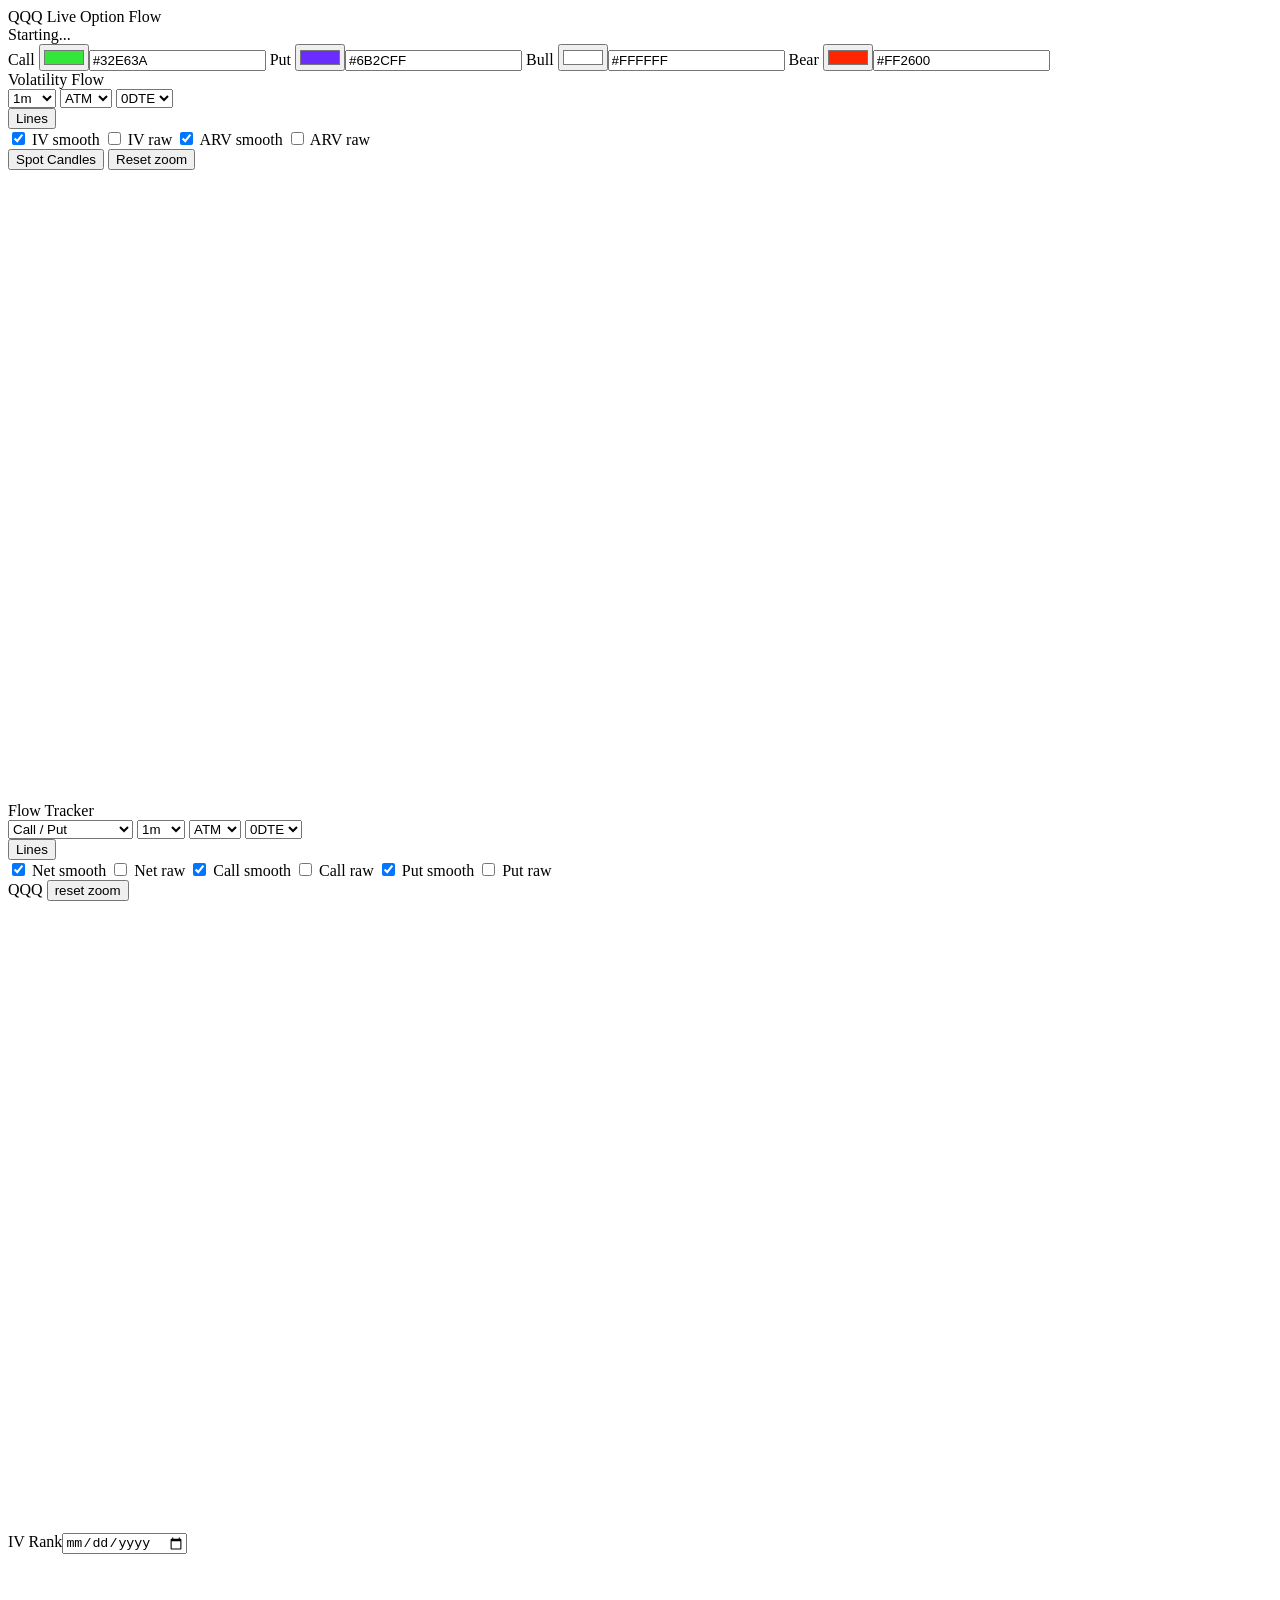
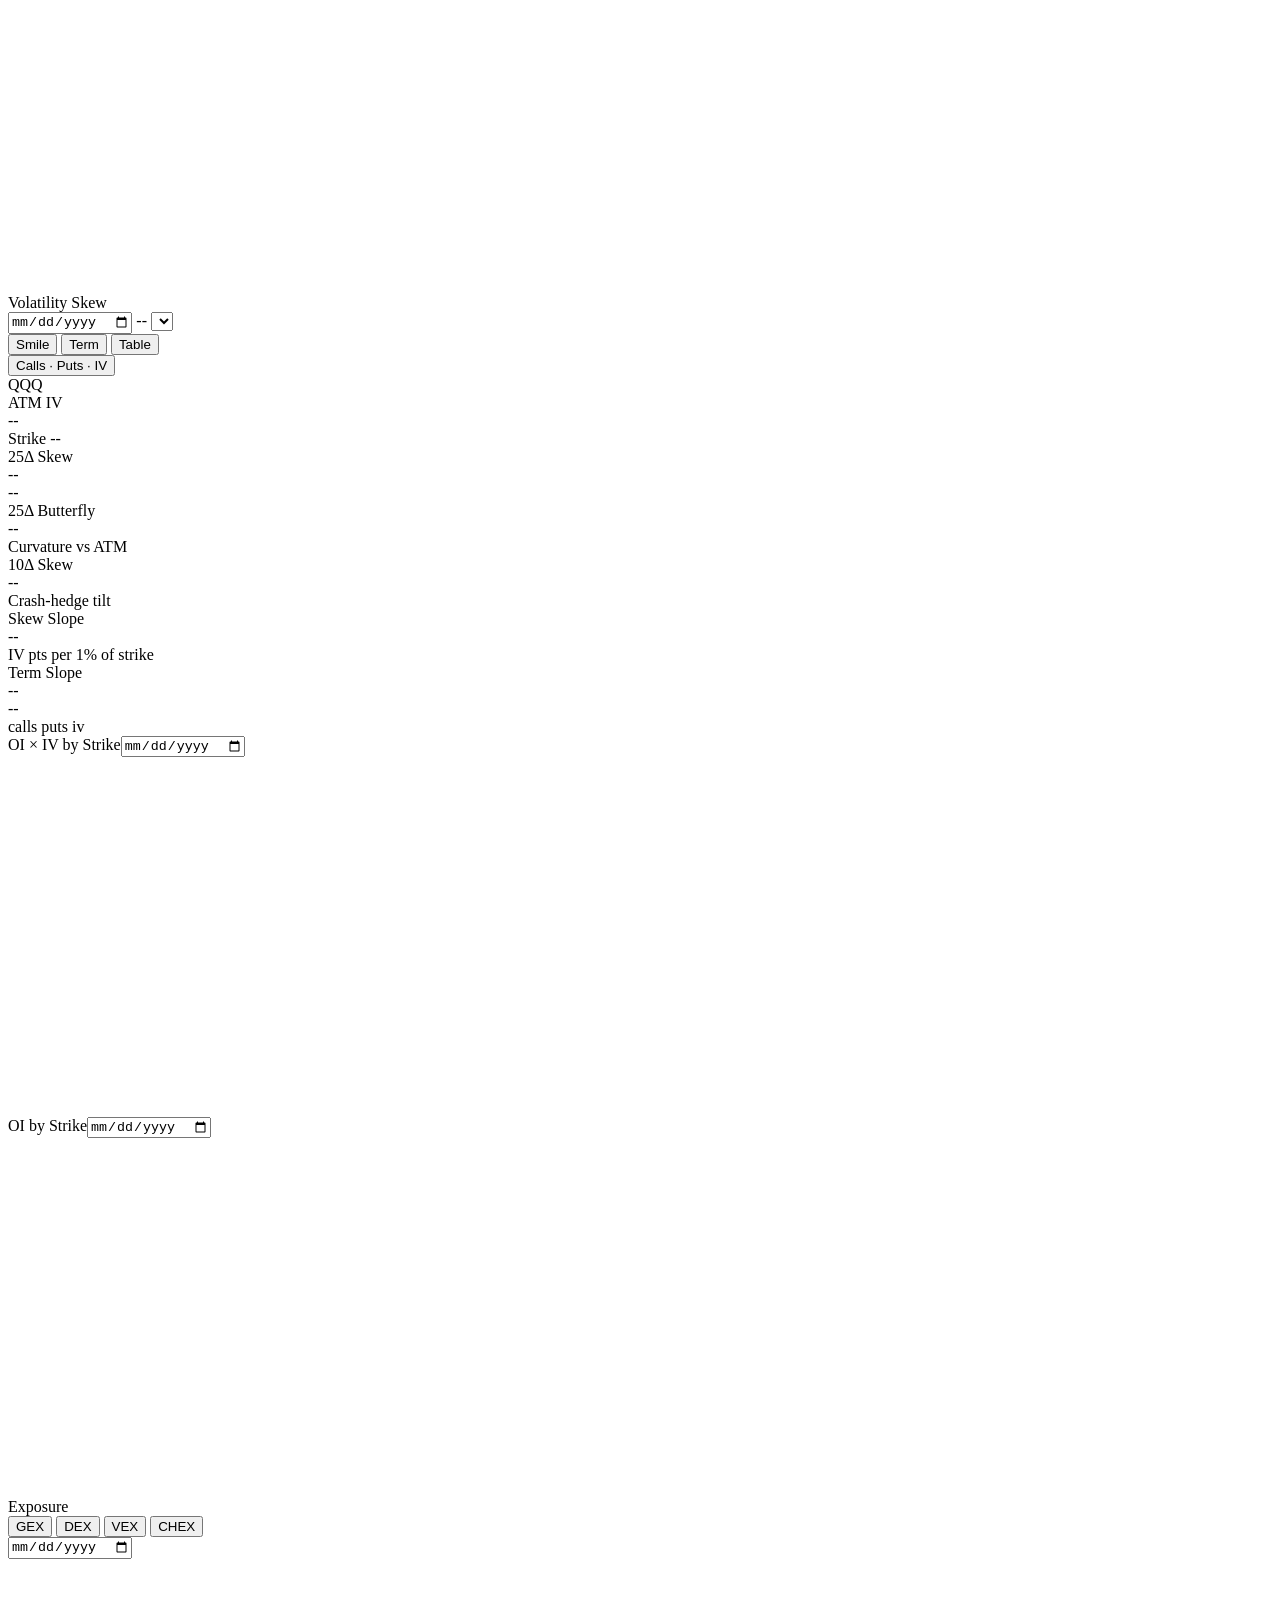
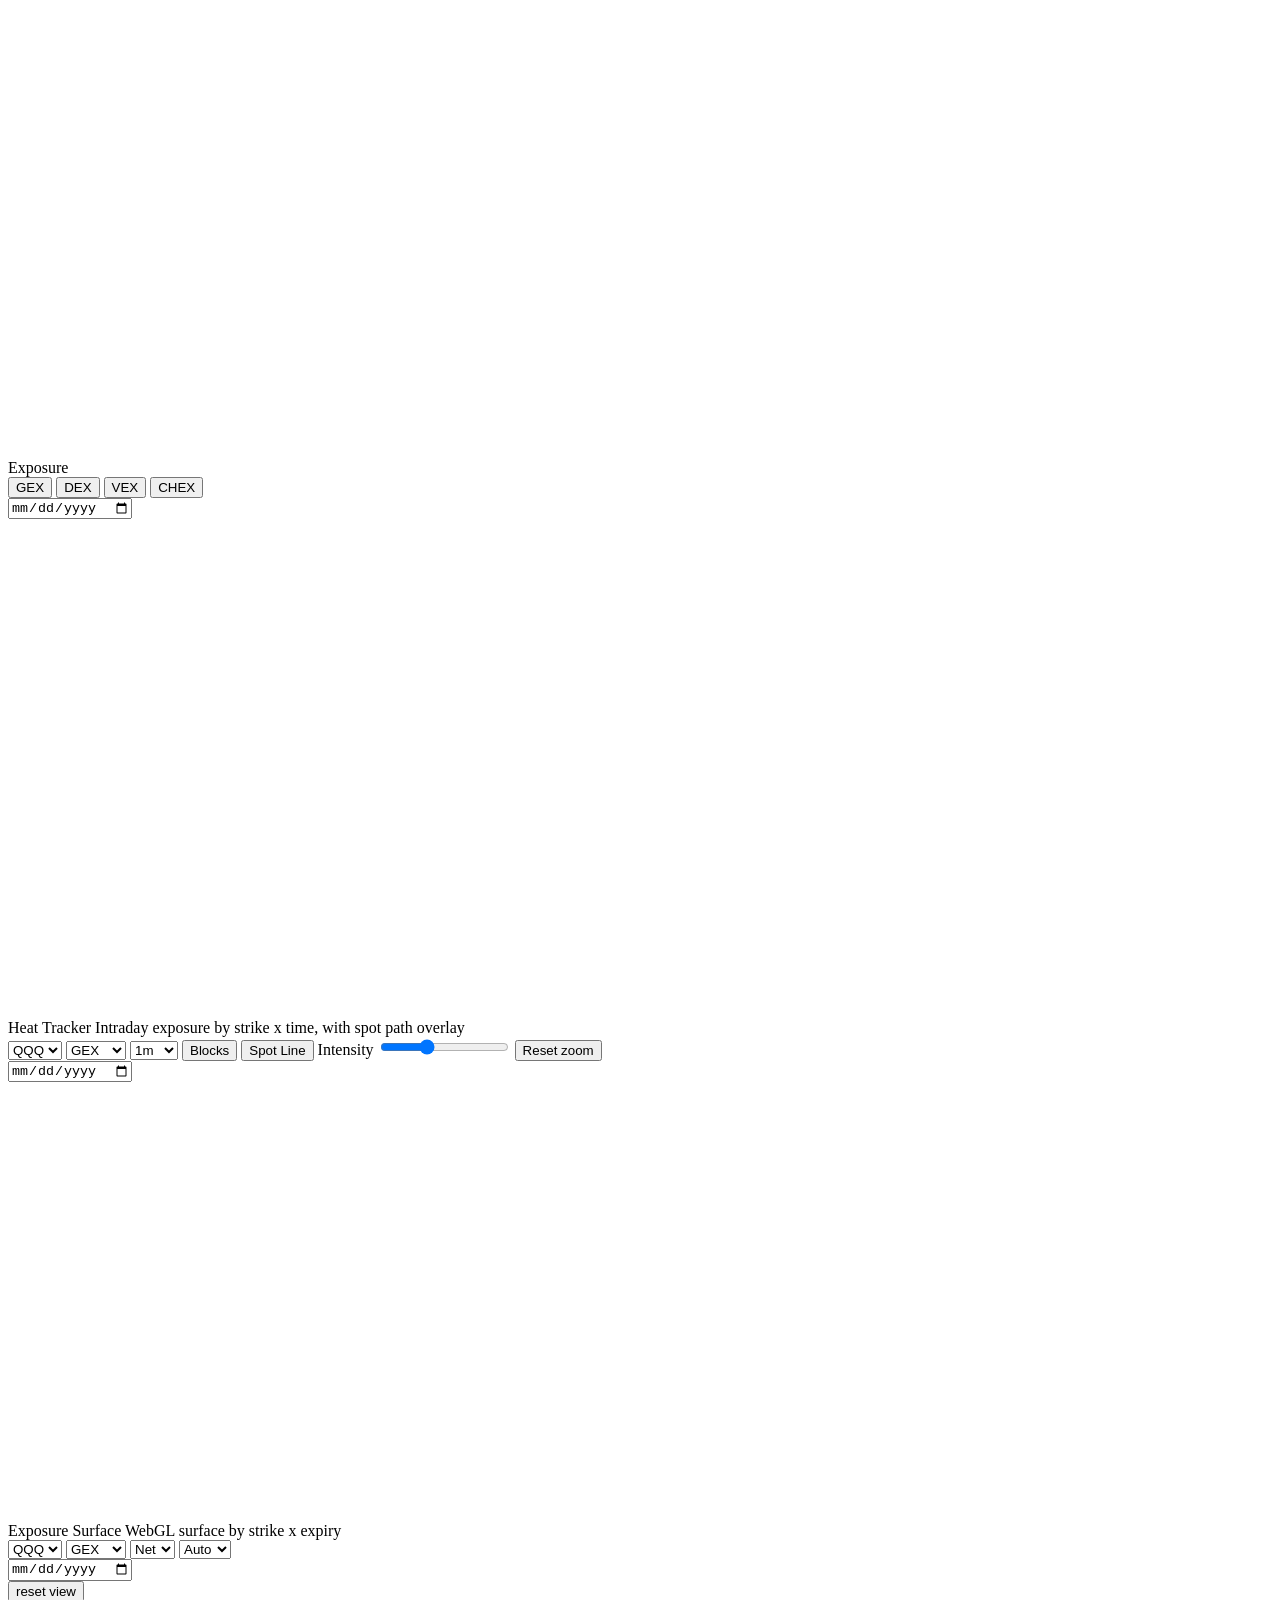
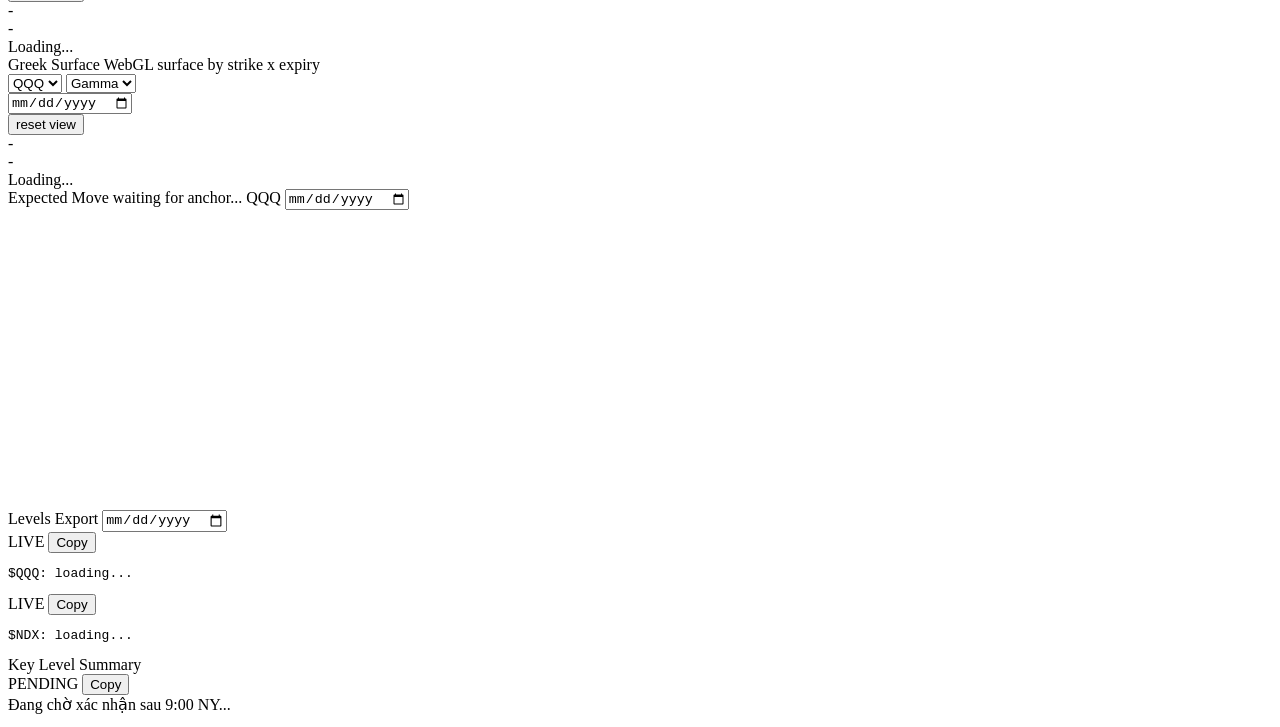
==== commit a3eda8c6: "feat: Enhance Volatility Skew Panel with Interpolated IV and New Stats - Added a new function to int" ====
--- a/frontend/index.html
+++ b/frontend/index.html
@@ -110,12 +110,17 @@
     <div class="panel-header"><span class="dot"></span>IV Rank<input type="date" class="panel-date-picker" id="ivRankDate"></div>
     <div class="body"><div id="ivrank" style="height:340px;"></div></div>
   </div>
-  <div class="panel skew-panel">
+  <div class="panel wide skew-panel">
     <div class="panel-header"><span class="dot" style="background:#FACC15"></span>Volatility Skew
       <div class="skew-controls">
         <input type="date" class="panel-date-picker skew-date-picker" id="skewDatePicker">
         <span id="skewDate" class="skew-readout">--</span>
         <select id="skewExpiry"></select>
+        <div class="skew-view-tabs" id="skewViewTabs">
+          <button type="button" class="skew-view-tab active" data-view="smile">Smile</button>
+          <button type="button" class="skew-view-tab" data-view="term">Term</button>
+          <button type="button" class="skew-view-tab" data-view="table">Table</button>
+        </div>
         <div class="skew-series" id="skewSeries">
           <button type="button" id="skewSeriesBtn">Calls · Puts · IV</button>
           <div class="skew-series-menu" id="skewSeriesMenu" hidden>
@@ -127,7 +132,39 @@
         <span id="skewTicker" class="skew-readout">QQQ</span>
       </div>
     </div>
-    <div class="body skew-wrap">
+    <div class="skew-stats-grid" id="skewStatsGrid">
+      <div class="skew-stat-card">
+        <div class="skew-stat-label">ATM IV</div>
+        <div class="skew-stat-value" id="skewStatAtmIv">--</div>
+        <div class="skew-stat-sub" id="skewStatAtmStrike">Strike --</div>
+      </div>
+      <div class="skew-stat-card">
+        <div class="skew-stat-label">25&#916; Skew</div>
+        <div class="skew-stat-value" id="skewStat25dSkew">--</div>
+        <div class="skew-stat-sub" id="skewStat25dSkewSub">--</div>
+      </div>
+      <div class="skew-stat-card">
+        <div class="skew-stat-label">25&#916; Butterfly</div>
+        <div class="skew-stat-value" id="skewStat25dFly">--</div>
+        <div class="skew-stat-sub">Curvature vs ATM</div>
+      </div>
+      <div class="skew-stat-card">
+        <div class="skew-stat-label">10&#916; Skew</div>
+        <div class="skew-stat-value" id="skewStat10dSkew">--</div>
+        <div class="skew-stat-sub">Crash-hedge tilt</div>
+      </div>
+      <div class="skew-stat-card">
+        <div class="skew-stat-label">Skew Slope</div>
+        <div class="skew-stat-value" id="skewStatSlope">--</div>
+        <div class="skew-stat-sub">IV pts per 1% of strike</div>
+      </div>
+      <div class="skew-stat-card">
+        <div class="skew-stat-label">Term Slope</div>
+        <div class="skew-stat-value" id="skewStatTermSlope">--</div>
+        <div class="skew-stat-sub" id="skewStatTermSub">--</div>
+      </div>
+    </div>
+    <div class="body skew-wrap" id="skewSmileView">
       <div id="skew" style="height:100%;"></div>
       <div class="skew-mini-legend" aria-hidden="true">
         <span class="sample calls"></span><span>calls</span>
@@ -135,6 +172,12 @@
         <span class="sample iv"></span><span>iv</span>
       </div>
       <div id="skewTooltip" class="skew-tooltip"></div>
+    </div>
+    <div class="body skew-wrap" id="skewTermView" hidden>
+      <div id="skewTerm" style="height:100%;"></div>
+    </div>
+    <div class="body" id="skewTableView" hidden>
+      <div id="skewTable" class="skew-table"></div>
     </div>
   </div>
   <div class="panel">
@@ -332,7 +375,7 @@
         <div id="keyLevelStatus">Đang chờ xác nhận sau 9:00 NY...</div>
         <div id="keyLevelBody" hidden>
           <div>Regime GEX: <span id="keyLevelGamma">NA</span></div>
-          <div>IV EOD: <span id="keyLevelIv">NA</span></div>
+          <div><span id="keyLevelIvLabel">IV EOD</span>: <span id="keyLevelIv">NA</span></div>
           <div>Vanna EOD: <span id="keyLevelVanna">NA</span></div>
           <div>DEX: <span id="keyLevelDex">NA</span></div>
           <div>Key Level: <span id="keyLevelKey">NA</span></div>
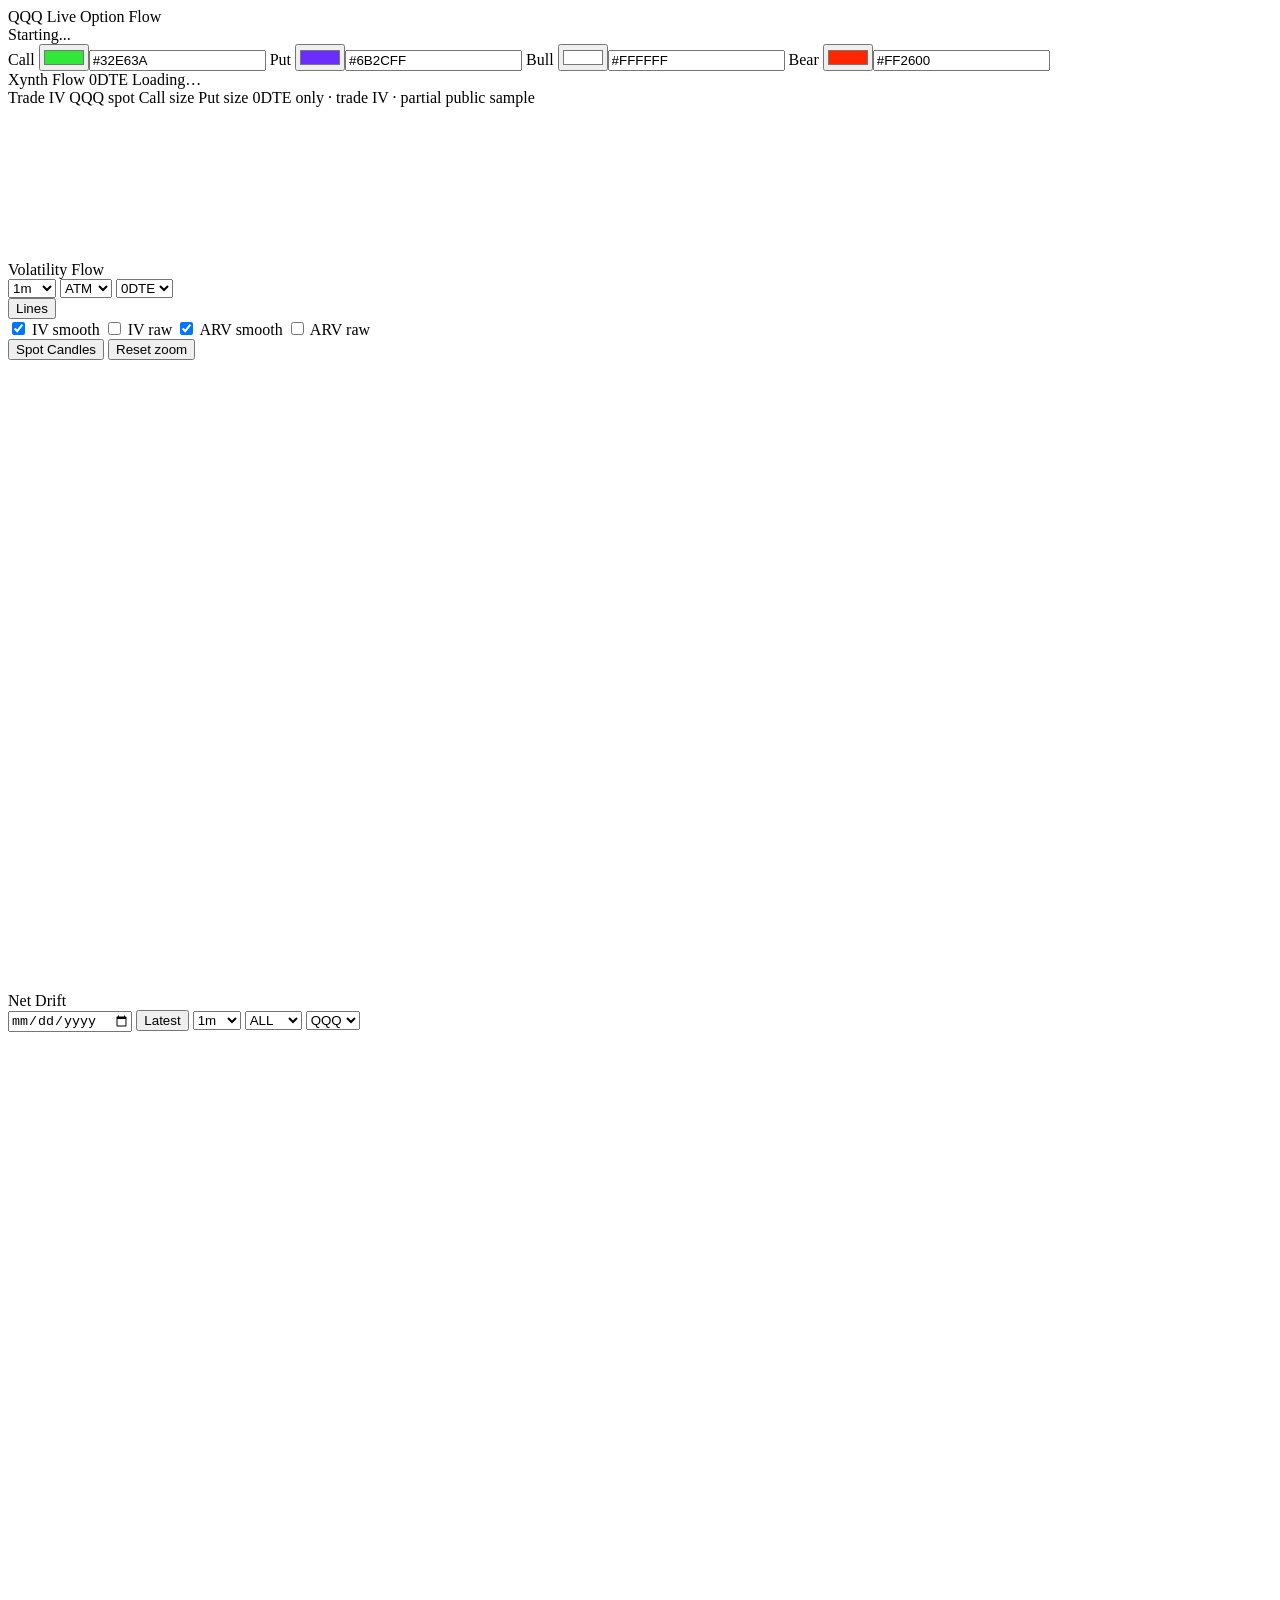
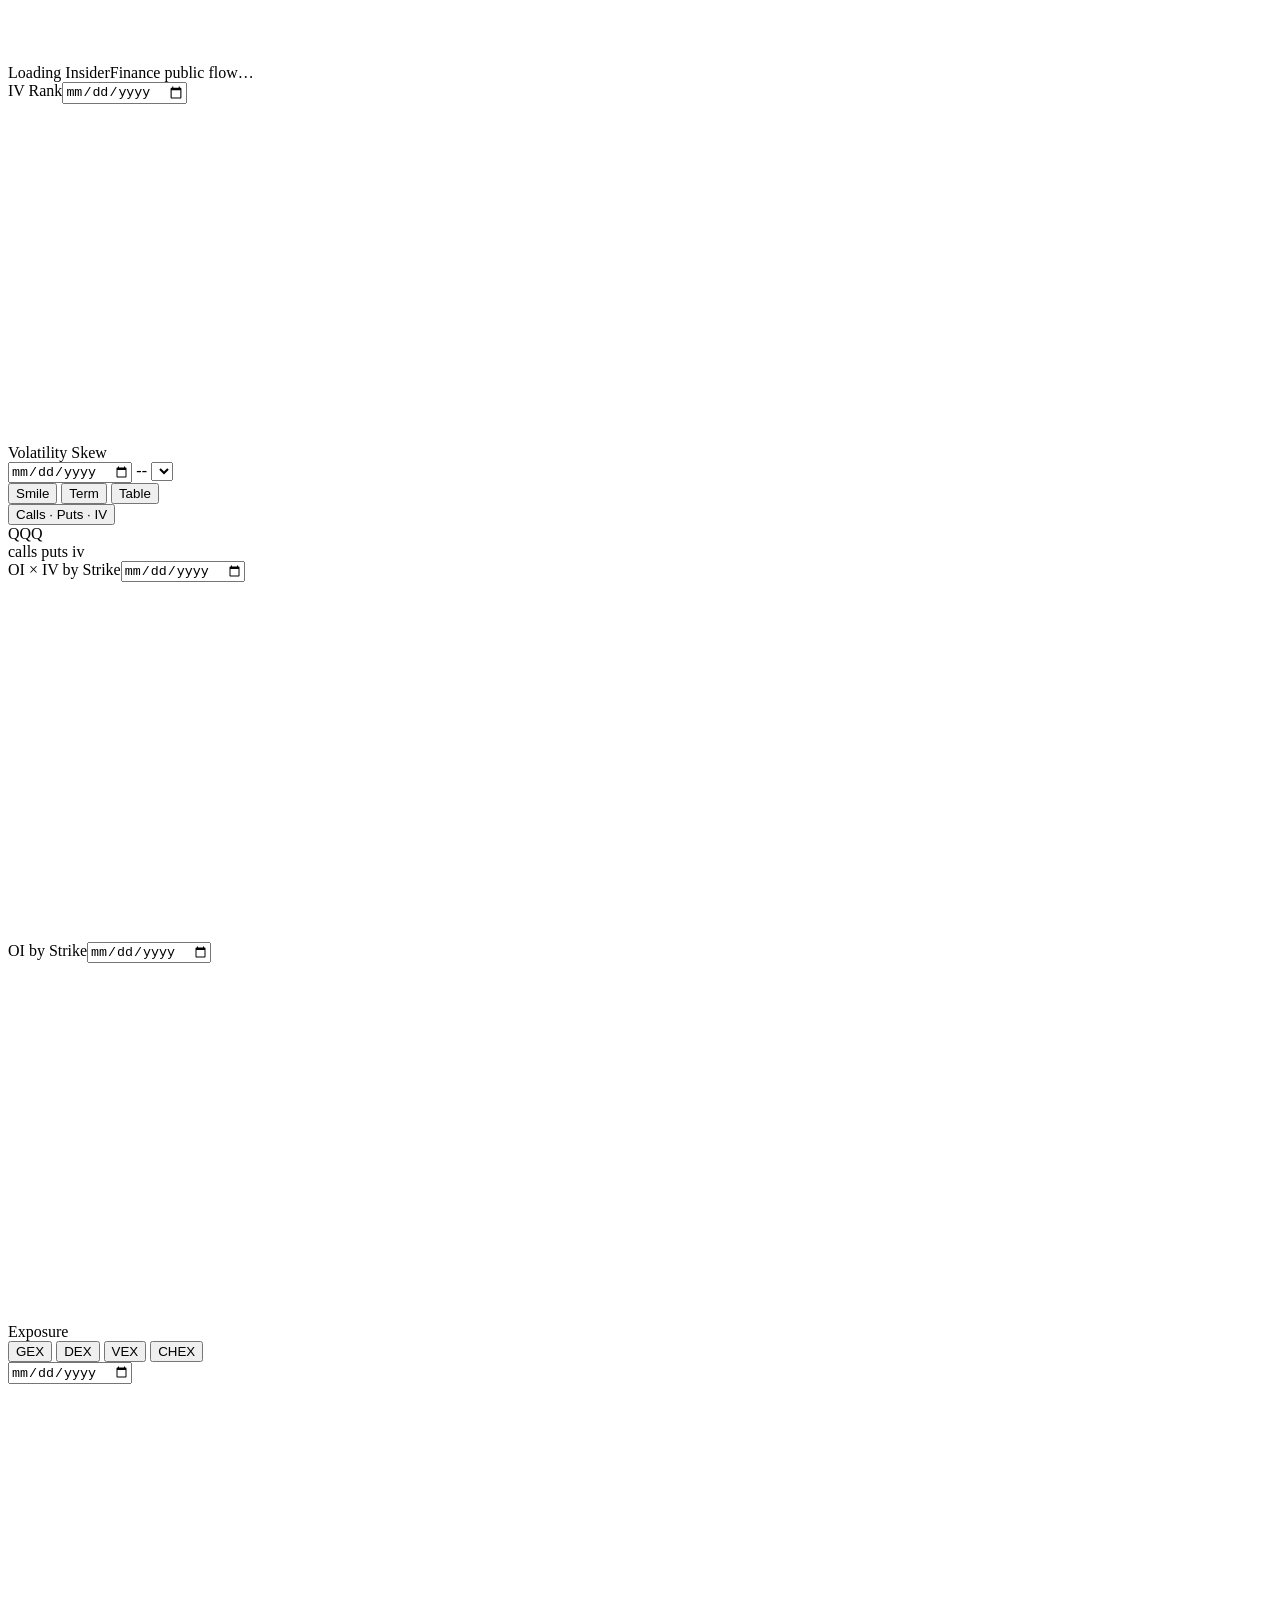
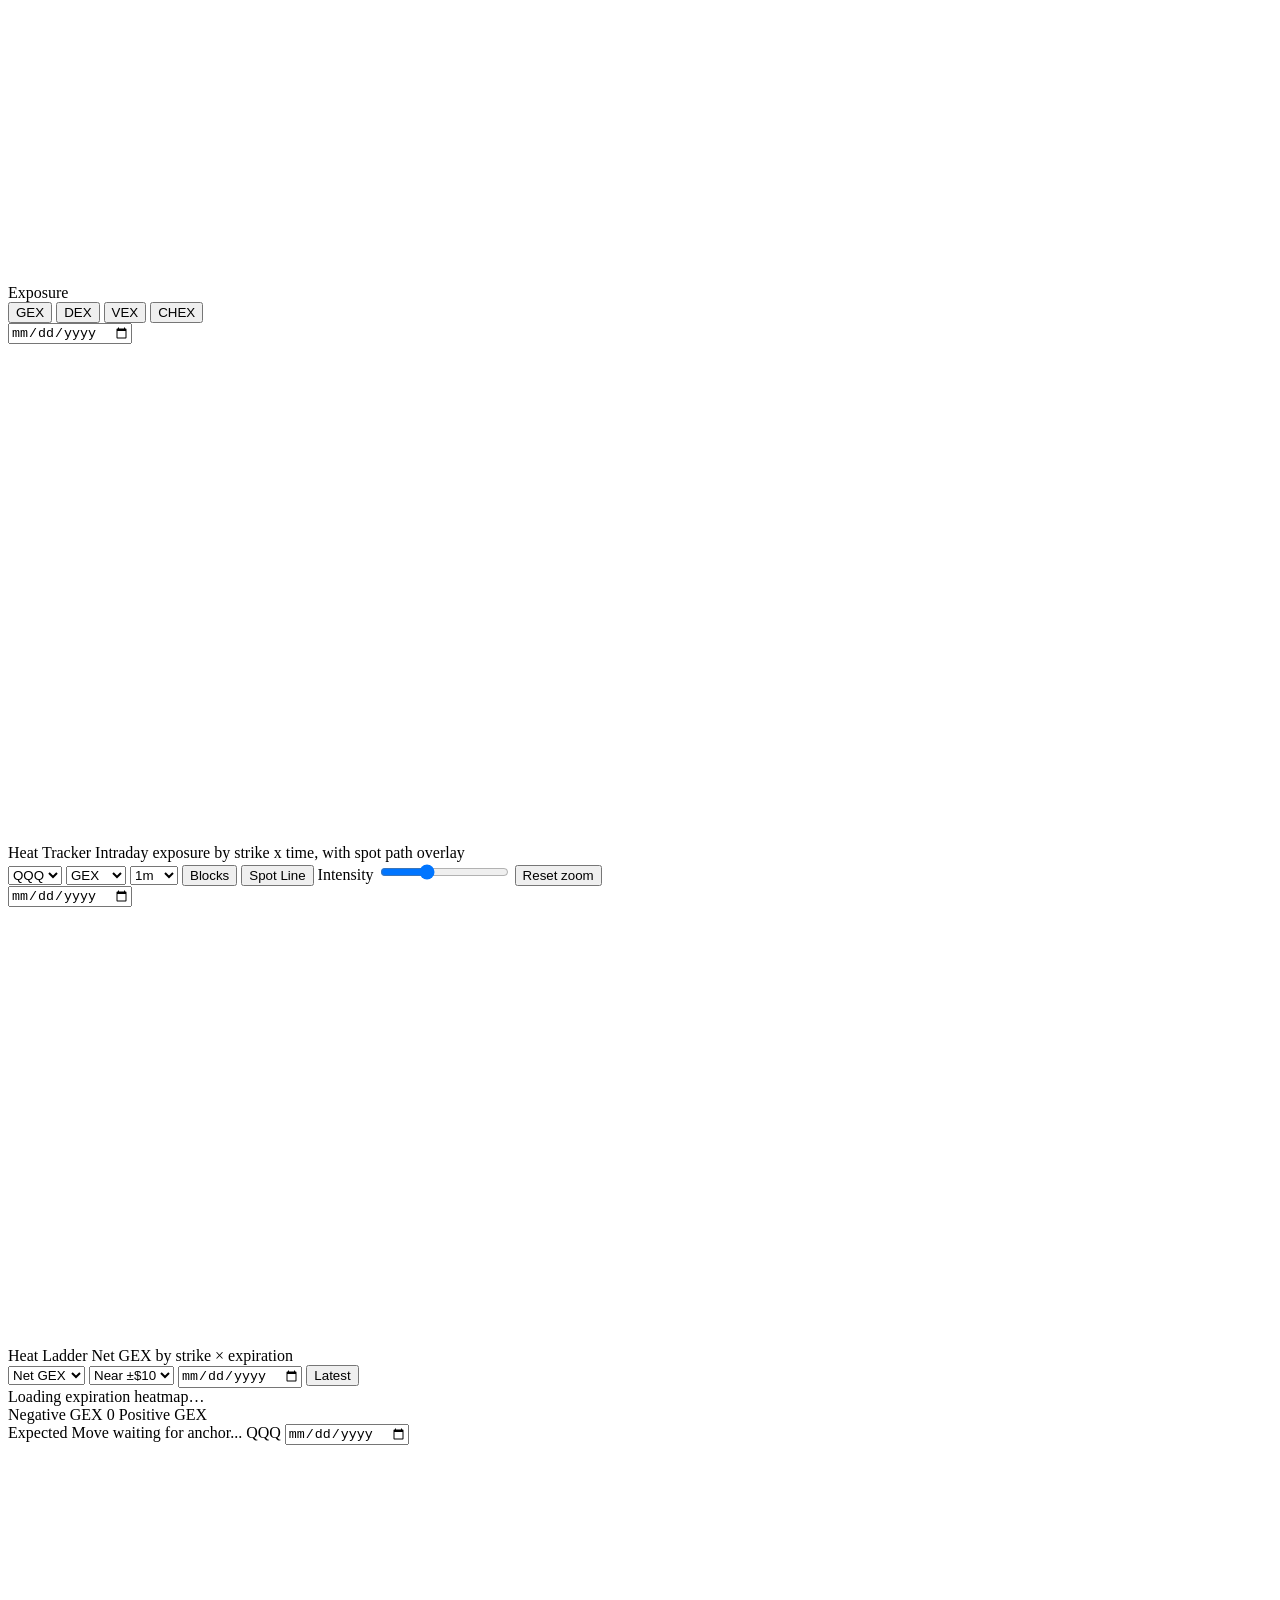
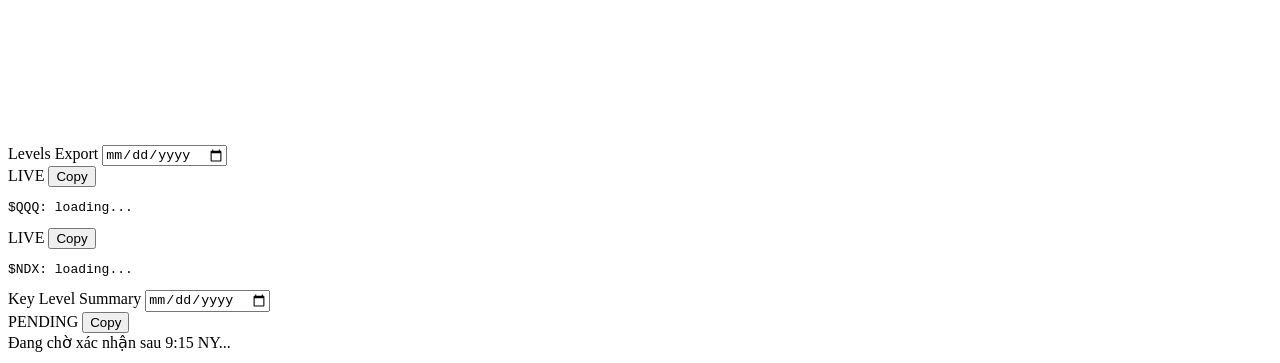
==== commit 310baecb: "Fix NDX Levels Export, make Exposure Flip lines resolve, add Net Drift/Xynth Flow/Dealer Verdict pan" ====
--- a/frontend/index.html
+++ b/frontend/index.html
@@ -24,9 +24,29 @@
   </div>
 </div>
 <div class="grid">
-  <div class="panel wide">
-    <div class="panel-header">
-      <span class="dot"></span>Volatility Flow
+  <div class="panel wide" id="xynthFlowPanel">
+    <div class="panel-header">
+      <span class="dot" style="background:#22D3EE"></span>Xynth Flow 0DTE
+      <span class="panel-subtitle" id="xynthFlowSession">Loading…</span>
+      <span class="panel-subtitle" id="xynthFlowStatus"></span>
+    </div>
+    <div class="body xynth-flow-body">
+      <div class="xynth-flow-legend">
+        <span><i class="xynth-legend-iv"></i>Trade IV</span>
+        <span><i class="xynth-legend-spot"></i>QQQ spot</span>
+        <span><i class="xynth-legend-call"></i>Call size</span>
+        <span><i class="xynth-legend-put"></i>Put size</span>
+        <span class="xynth-flow-caveat">0DTE only · trade IV · partial public sample</span>
+      </div>
+      <div class="xynth-flow-chart" id="xynthFlowChart">
+        <canvas id="xynthFlowCanvas" aria-label="Xynth trade IV, QQQ spot and call put trade size over time"></canvas>
+        <div id="xynthFlowTooltip" class="heat-tooltip" hidden></div>
+      </div>
+    </div>
+  </div>
+  <div class="panel wide">
+    <div class="panel-header">
+      <span class="dot"></span>Volatility Flow <span class="panel-subtitle" id="volatilityFlowSession"></span>
       <div class="flow-controls">
         <select id="flowInterval">
           <option value="1">1m</option>
@@ -64,53 +84,37 @@
   </div>
   <div class="panel wide">
     <div class="panel-header">
-      <span class="dot"></span>Flow Tracker
+      <span class="dot"></span>Net Drift
       <div class="flow-controls">
-        <select id="trackerMode">
-          <option value="CALL_PUT" selected>Call / Put</option>
-          <option value="PREMIUM">Premium $ (beta)</option>
-        </select>
-        <select id="trackerInterval">
+        <input type="date" class="panel-date-picker" id="netDriftDate" aria-label="Net Drift date">
+        <button id="netDriftLatest" type="button">Latest</button>
+        <select id="netDriftInterval" aria-label="Net Drift interval">
           <option value="1" selected>1m</option>
           <option value="5">5m</option>
           <option value="15">15m</option>
           <option value="30">30m</option>
         </select>
-        <select id="trackerMoneyness">
+        <select id="netDriftExpiry" aria-label="Net Drift expiry">
           <option value="ALL">ALL</option>
-          <option value="ITM">ITM</option>
-          <option value="ATM" selected>ATM</option>
-          <option value="OTM">OTM</option>
-        </select>
-        <select id="trackerExpiry">
-          <option value="ALL">ALL</option>
-          <option value="0DTE" selected>0DTE</option>
-        </select>
-        <div class="flow-line-menu">
-          <button id="trackerLinesToggle" type="button">Lines</button>
-          <div id="trackerLinesMenu" class="flow-line-popover">
-            <label><input type="checkbox" data-tracker-line="net" checked> Net smooth</label>
-            <label><input type="checkbox" data-tracker-line="netRaw"> Net raw</label>
-            <label><input type="checkbox" data-tracker-line="call" checked> Call smooth</label>
-            <label><input type="checkbox" data-tracker-line="callRaw"> Call raw</label>
-            <label><input type="checkbox" data-tracker-line="put" checked> Put smooth</label>
-            <label><input type="checkbox" data-tracker-line="putRaw"> Put raw</label>
-          </div>
-        </div>
-        <span id="trackerTicker" class="skew-readout">QQQ</span>
-        <button id="trackerResetZoom" type="button">reset zoom</button>
-      </div>
-    </div>
-    <div class="body flow-wrap" id="trackerWrap">
-      <canvas id="trackerCanvas" style="width:100%; height:100%; display:block;"></canvas>
-      <div id="trackerTooltip" class="heat-tooltip" style="display:none;"></div>
+          <option value="0DTE">0DTE</option>
+        </select>
+        <select id="netDriftTickerSelect" aria-label="Net Drift ticker">
+          <option value="QQQ">QQQ</option>
+          <option value="SPY">SPY</option>
+        </select>
+      </div>
+    </div>
+    <div class="body flow-wrap net-drift-wrap" id="netDriftWrap">
+      <canvas id="netDriftCanvas" style="width:100%; height:100%; display:block;"></canvas>
+      <div id="netDriftTooltip" class="heat-tooltip net-drift-tooltip" style="display:none;"></div>
+      <div id="netDriftStatus" class="net-drift-status">Loading InsiderFinance public flow…</div>
     </div>
   </div>
   <div class="panel">
     <div class="panel-header"><span class="dot"></span>IV Rank<input type="date" class="panel-date-picker" id="ivRankDate"></div>
     <div class="body"><div id="ivrank" style="height:340px;"></div></div>
   </div>
-  <div class="panel wide skew-panel">
+  <div class="panel skew-panel">
     <div class="panel-header"><span class="dot" style="background:#FACC15"></span>Volatility Skew
       <div class="skew-controls">
         <input type="date" class="panel-date-picker skew-date-picker" id="skewDatePicker">
@@ -132,38 +136,6 @@
         <span id="skewTicker" class="skew-readout">QQQ</span>
       </div>
     </div>
-    <div class="skew-stats-grid" id="skewStatsGrid">
-      <div class="skew-stat-card">
-        <div class="skew-stat-label">ATM IV</div>
-        <div class="skew-stat-value" id="skewStatAtmIv">--</div>
-        <div class="skew-stat-sub" id="skewStatAtmStrike">Strike --</div>
-      </div>
-      <div class="skew-stat-card">
-        <div class="skew-stat-label">25&#916; Skew</div>
-        <div class="skew-stat-value" id="skewStat25dSkew">--</div>
-        <div class="skew-stat-sub" id="skewStat25dSkewSub">--</div>
-      </div>
-      <div class="skew-stat-card">
-        <div class="skew-stat-label">25&#916; Butterfly</div>
-        <div class="skew-stat-value" id="skewStat25dFly">--</div>
-        <div class="skew-stat-sub">Curvature vs ATM</div>
-      </div>
-      <div class="skew-stat-card">
-        <div class="skew-stat-label">10&#916; Skew</div>
-        <div class="skew-stat-value" id="skewStat10dSkew">--</div>
-        <div class="skew-stat-sub">Crash-hedge tilt</div>
-      </div>
-      <div class="skew-stat-card">
-        <div class="skew-stat-label">Skew Slope</div>
-        <div class="skew-stat-value" id="skewStatSlope">--</div>
-        <div class="skew-stat-sub">IV pts per 1% of strike</div>
-      </div>
-      <div class="skew-stat-card">
-        <div class="skew-stat-label">Term Slope</div>
-        <div class="skew-stat-value" id="skewStatTermSlope">--</div>
-        <div class="skew-stat-sub" id="skewStatTermSub">--</div>
-      </div>
-    </div>
     <div class="body skew-wrap" id="skewSmileView">
       <div id="skew" style="height:100%;"></div>
       <div class="skew-mini-legend" aria-hidden="true">
@@ -220,7 +192,8 @@
       <div id="dexDealerBalance" class="dealer-balance"></div>
     </div>
   </div>
-  <div class="panel wide">
+  <div class="heat-pair">
+  <div class="panel heat-pair__tracker">
     <div class="panel-header">
       <span class="dot"></span>Heat Tracker
       <span class="panel-subtitle">Intraday exposure by strike x time, with spot path overlay</span>
@@ -254,80 +227,38 @@
       <div id="gexribbonTooltip" class="heat-tooltip" style="display:none;"></div>
     </div>
   </div>
-  <div class="panel" id="exposureSurfacePanel">
-    <div class="panel-header">
-      <span class="dot" style="background:#22D3EE"></span>Exposure Surface
-      <span class="panel-subtitle">WebGL surface by strike x expiry</span>
-      <div class="surface3d__controls">
-        <select id="exposureTicker">
-          <option value="QQQ">QQQ</option>
-          <option value="NDX">NDX</option>
-        </select>
-        <select id="exposureGreek">
-          <option value="gex">GEX</option>
-          <option value="dex">DEX</option>
-          <option value="vex">VEX</option>
-          <option value="chex">CHEX</option>
-        </select>
-        <select id="exposureMode">
-          <option value="net">Net</option>
-          <option value="call">Call</option>
-          <option value="put">Put</option>
-        </select>
-        <select id="exposureRange">
-          <option value="">Auto</option>
-          <option value="5">±5</option>
-          <option value="10">±10</option>
-          <option value="20">±20</option>
-          <option value="50">±50</option>
-          <option value="250">±250</option>
-        </select>
-      </div>
-      <input type="date" class="panel-date-picker" id="exposureDate">
-    </div>
-    <div class="body surface3d__body">
-      <div class="surface3d__stage">
-        <div class="surface3d__canvas" id="exposure3dCanvas"></div>
-        <button class="chart-reset surface3d__reset" id="exposureResetView" type="button">reset view</button>
-        <div class="surface3d__bar" id="exposureLegend">
-          <span id="exposureLegendMin">-</span>
-          <div class="surface3d__gradient"></div>
-          <span id="exposureLegendMax">-</span>
-        </div>
-      </div>
-      <div class="surface3d__status" id="exposureStatus">Loading...</div>
-    </div>
-  </div>
-  <div class="panel" id="rawgreekSurfacePanel">
-    <div class="panel-header">
-      <span class="dot" style="background:#22D3EE"></span>Greek Surface
-      <span class="panel-subtitle">WebGL surface by strike x expiry</span>
-      <div class="surface3d__controls">
-        <select id="rawgreekTicker">
-          <option value="QQQ">QQQ</option>
-          <option value="NDX">NDX</option>
-        </select>
-        <select id="rawgreekGreek">
-          <option value="gamma">Gamma</option>
-          <option value="delta">Delta</option>
-          <option value="theta">Theta</option>
-          <option value="vega">Vega</option>
-        </select>
-      </div>
-      <input type="date" class="panel-date-picker" id="rawgreekDate">
-    </div>
-    <div class="body surface3d__body">
-      <div class="surface3d__stage">
-        <div class="surface3d__canvas" id="rawgreek3dCanvas"></div>
-        <button class="chart-reset surface3d__reset" id="rawgreekResetView" type="button">reset view</button>
-        <div class="surface3d__bar" id="rawgreekLegend">
-          <span id="rawgreekLegendMin">-</span>
-          <div class="surface3d__gradient"></div>
-          <span id="rawgreekLegendMax">-</span>
-        </div>
-      </div>
-      <div class="surface3d__status" id="rawgreekStatus">Loading...</div>
-    </div>
+  <div class="panel heat-pair__ladder">
+    <div class="panel-header">
+      <span class="dot heat-ladder__dot"></span>Heat Ladder
+      <span class="panel-subtitle">Net GEX by strike × expiration</span>
+      <div class="heat-ladder__controls">
+        <select id="heatLadderMode" aria-label="Heat Ladder mode">
+          <option value="net">Net GEX</option>
+          <option value="call">Call GEX</option>
+          <option value="put">Put GEX</option>
+        </select>
+        <select id="heatLadderRange" aria-label="Heat Ladder strike range">
+          <option value="10">Near ±$10</option>
+          <option value="25">±$25</option>
+          <option value="50">±$50</option>
+          <option value="">All strikes</option>
+        </select>
+        <input type="date" class="panel-date-picker" id="heatLadderDate" aria-label="Heat Ladder date">
+        <button id="heatLadderLatest" type="button">Latest</button>
+      </div>
+    </div>
+    <div class="body heat-ladder__body">
+      <div id="heatLadderStatus" class="heat-ladder__status">Loading expiration heatmap…</div>
+      <div class="heat-ladder__legend" aria-hidden="true">
+        <span class="heat-ladder__negative">Negative GEX</span>
+        <span class="heat-ladder__neutral">0</span>
+        <span class="heat-ladder__positive">Positive GEX</span>
+      </div>
+      <div id="heatLadderScroll" class="heat-ladder__scroll">
+        <table id="heatLadderTable" class="heat-ladder__table" aria-label="GEX by strike and expiration"></table>
+      </div>
+    </div>
+  </div>
   </div>
   <div class="panel wide">
     <div class="panel-header">
@@ -365,6 +296,7 @@
   <div class="panel wide">
     <div class="panel-header">
       <span class="dot" style="background:#22D3EE"></span>Key Level Summary
+      <input type="date" class="panel-date-picker" id="keyLevelDate">
     </div>
     <div class="body levels-body">
       <div class="levels-row">
@@ -372,16 +304,61 @@
           <span class="levels-tag" id="keyLevelTag">PENDING</span>
           <button type="button" id="keyLevelCopyBtn">Copy</button>
         </div>
-        <div id="keyLevelStatus">Đang chờ xác nhận sau 9:00 NY...</div>
+        <div id="keyLevelStatus">Đang chờ xác nhận sau 9:15 NY...</div>
         <div id="keyLevelBody" hidden>
-          <div>Regime GEX: <span id="keyLevelGamma">NA</span></div>
-          <div><span id="keyLevelIvLabel">IV EOD</span>: <span id="keyLevelIv">NA</span></div>
-          <div>Vanna EOD: <span id="keyLevelVanna">NA</span></div>
-          <div>DEX: <span id="keyLevelDex">NA</span></div>
-          <div>Key Level: <span id="keyLevelKey">NA</span></div>
-          <div>Trigger: <span id="keyLevelTrigger">NA</span></div>
-          <div>Đọc: <span id="keyLevelConfidence">NA</span></div>
-          <ul id="keyLevelNotes"></ul>
+          <div id="dvCard" class="dv-card" hidden>
+            <div class="dv-branches">
+              <div class="dv-branch" id="dvBranchA">
+                <div class="dv-bh"><span class="dv-bn">BRANCH A — EOD CLOSE</span><span class="dv-bp" id="dvBranchADir">—</span></div>
+                <div class="dv-bv" id="dvBranchAValue">—</div>
+                <div class="dv-bar"><i id="dvBranchABar"></i></div>
+              </div>
+              <div class="dv-branch" id="dvBranchB">
+                <div class="dv-bh"><span class="dv-bn">BRANCH B — SESSION AVG</span><span class="dv-bp" id="dvBranchBDir">—</span></div>
+                <div class="dv-bv" id="dvBranchBValue">—</div>
+                <div class="dv-bar"><i id="dvBranchBBar"></i></div>
+              </div>
+            </div>
+            <div id="dvAgree" class="dv-agree">
+              <b id="dvAgreeLabel">—</b>
+              <p id="dvAgreeDetail"></p>
+            </div>
+          </div>
+          <div class="fc-meta">Snapshot: <span id="keyLevelSnapshot">NA</span> · Spot đánh giá: <span id="keyLevelSpot">NA</span></div>
+
+          <div class="fc-label">FLOW CONTEXT — THE DEALER TABLE BEFORE THE BELL</div>
+          <div id="flowContextGrid" class="fc-grid"></div>
+
+          <div class="fc-label">GREEKS &amp; STRUCTURE</div>
+          <div id="greeksStructureGrid" class="fc-grid"></div>
+
+          <div class="fc-label">SCENARIO — CƠ HỌC TỪ LEVEL MAP + DEALER VERDICT (không phải khuyến nghị giao dịch)</div>
+          <div id="scenarioCard" class="sc-card" hidden>
+            <div class="sc-header">
+              <span class="sc-window" id="scWindow">—</span>
+              <span class="sc-title" id="scTitle">—</span>
+              <span class="sc-confidence" id="scConfidence">—</span>
+            </div>
+            <div class="sc-thesis" id="scThesis"></div>
+            <div class="sc-grid">
+              <div class="sc-col">
+                <div class="fc-h">ENTRY ZONE</div>
+                <div class="sc-entry" id="scEntry">—</div>
+                <div class="sc-tap" id="scTap"></div>
+                <div class="fc-h" style="margin-top:10px">STOP</div>
+                <div class="sc-stop" id="scStop">—</div>
+              </div>
+              <div class="sc-col">
+                <div class="fc-h">TARGETS</div>
+                <ul id="scTargets" class="sc-targets"></ul>
+              </div>
+            </div>
+            <div class="fc-h" style="margin-top:10px">CHECKLIST</div>
+            <ul id="scChecklist" class="sc-checklist"></ul>
+          </div>
+
+          <div class="fc-label">LEVEL MAP</div>
+          <ul id="levelMapList" class="level-map-list"></ul>
         </div>
         <pre class="export-line" id="keyLevelExport"></pre>
       </div>
@@ -390,4 +367,4 @@
 </div>
 <script type="module" src="/assets/app.js"></script>
 </body>
-</html>+</html>
